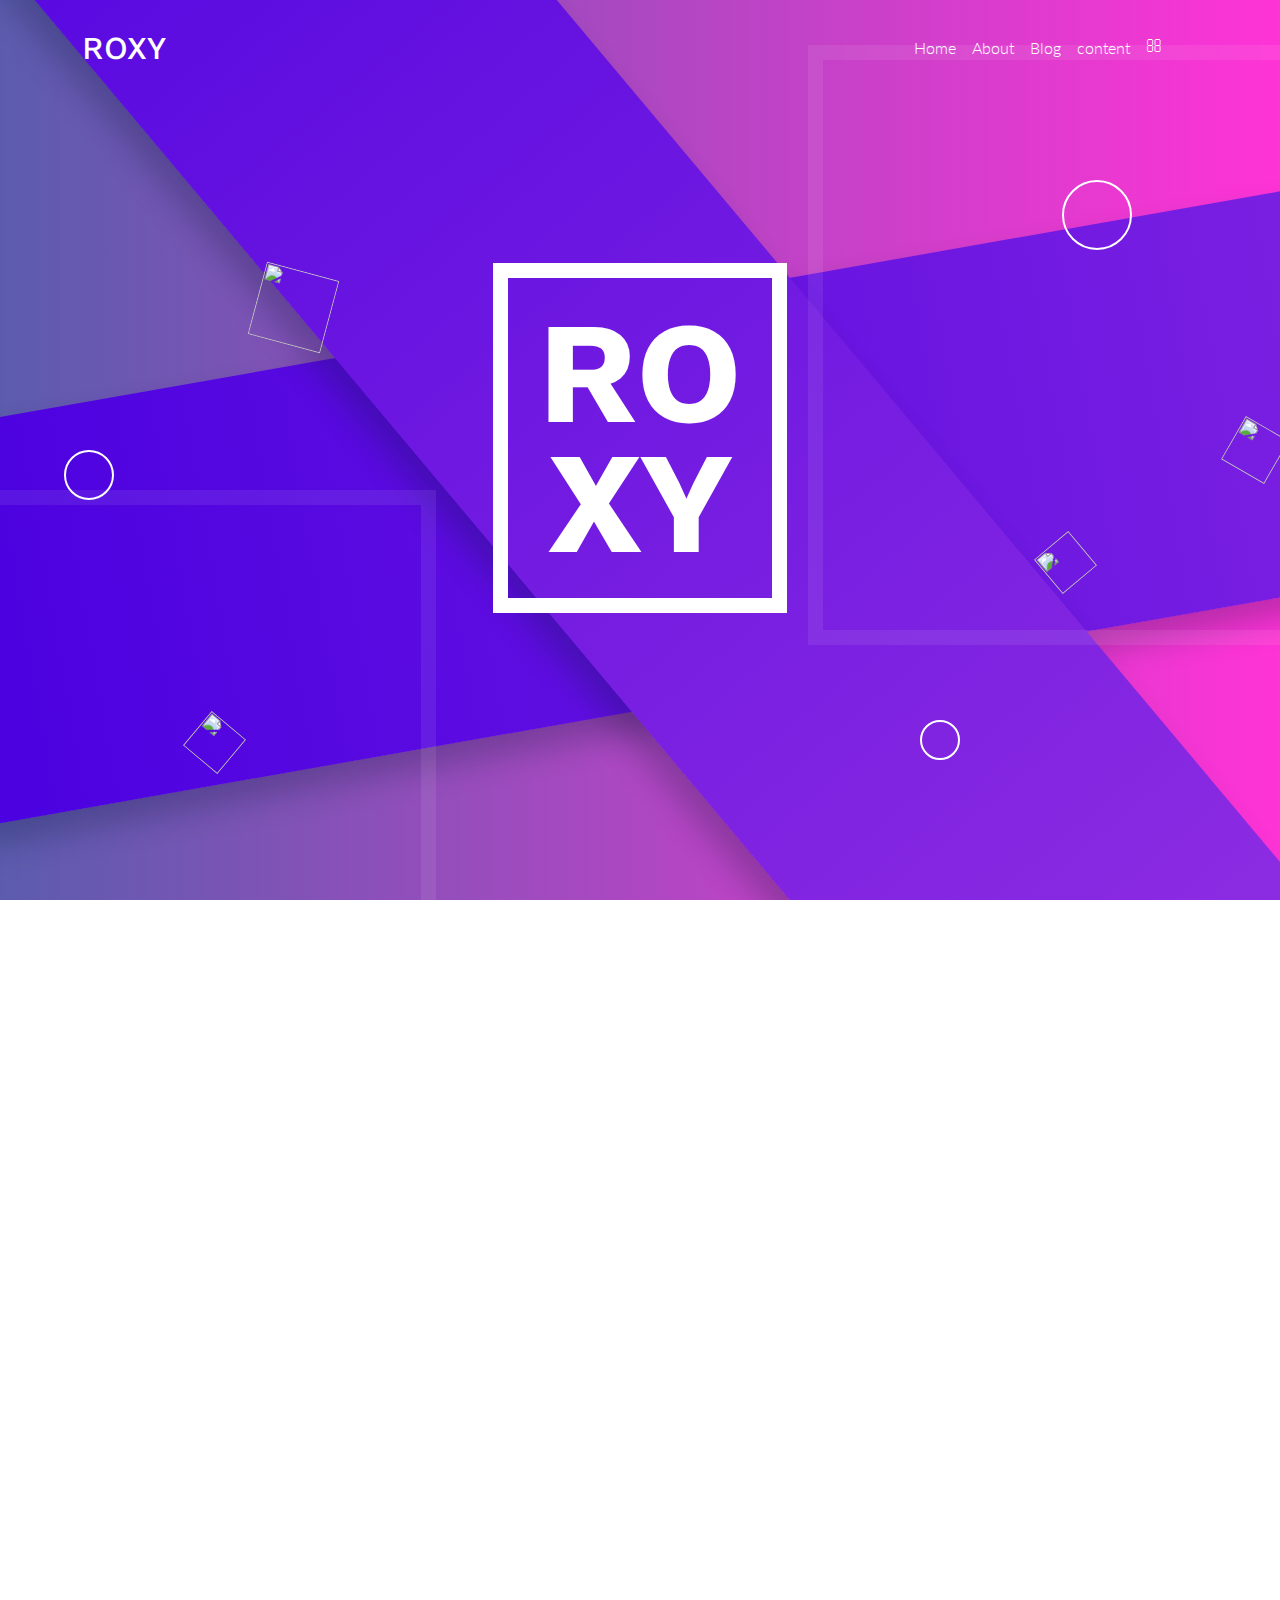
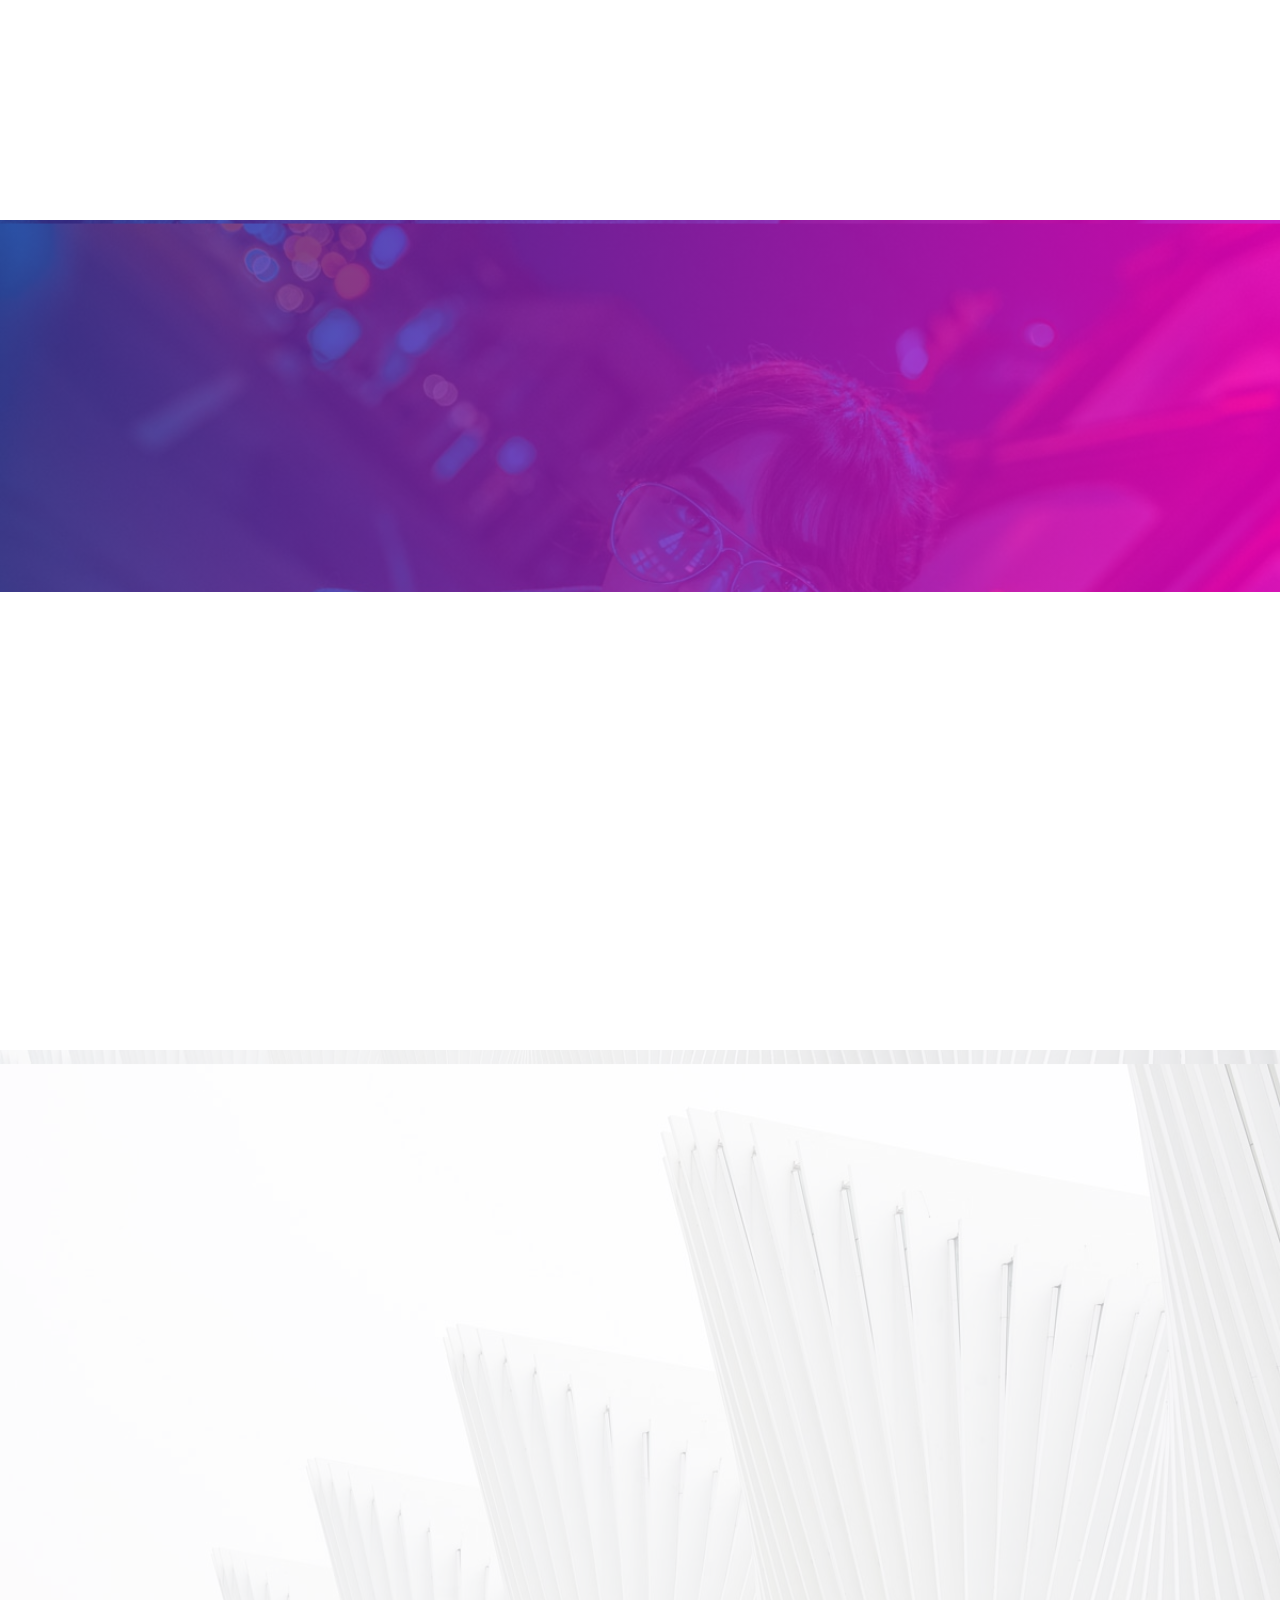
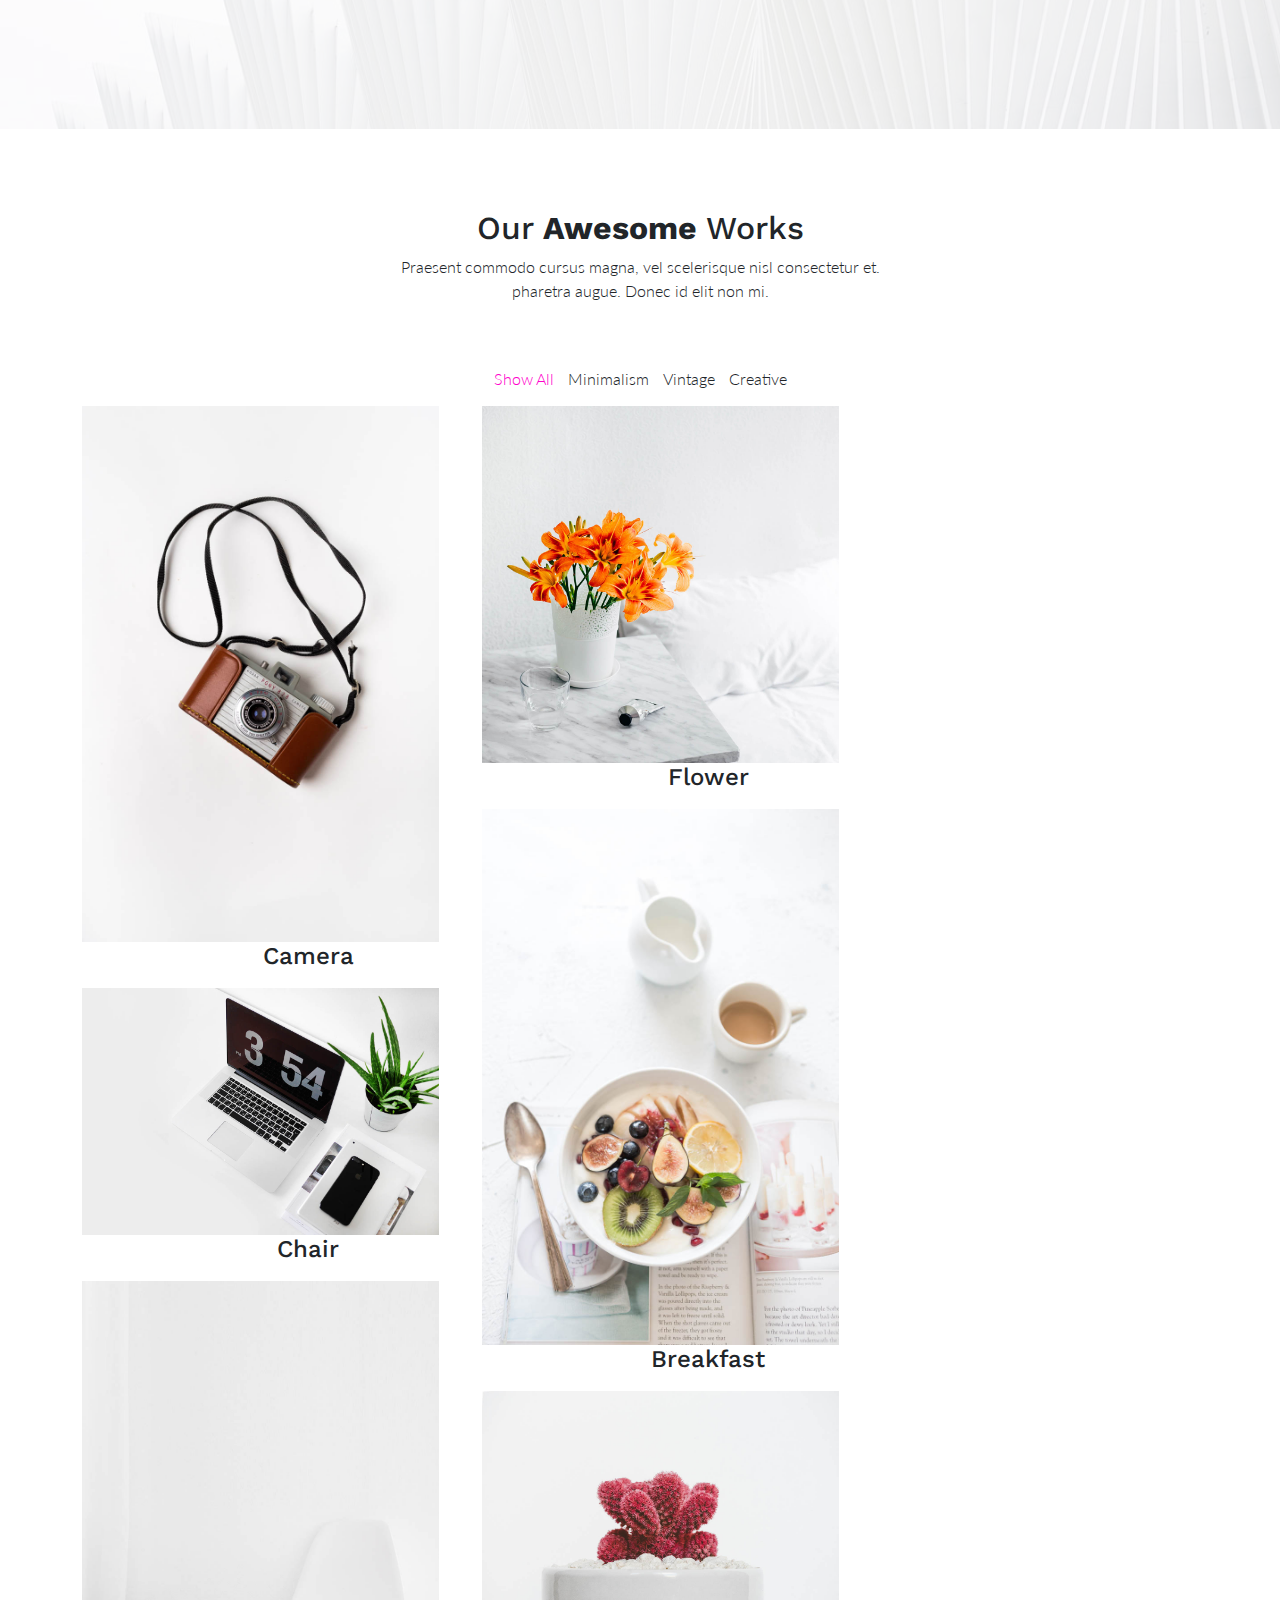
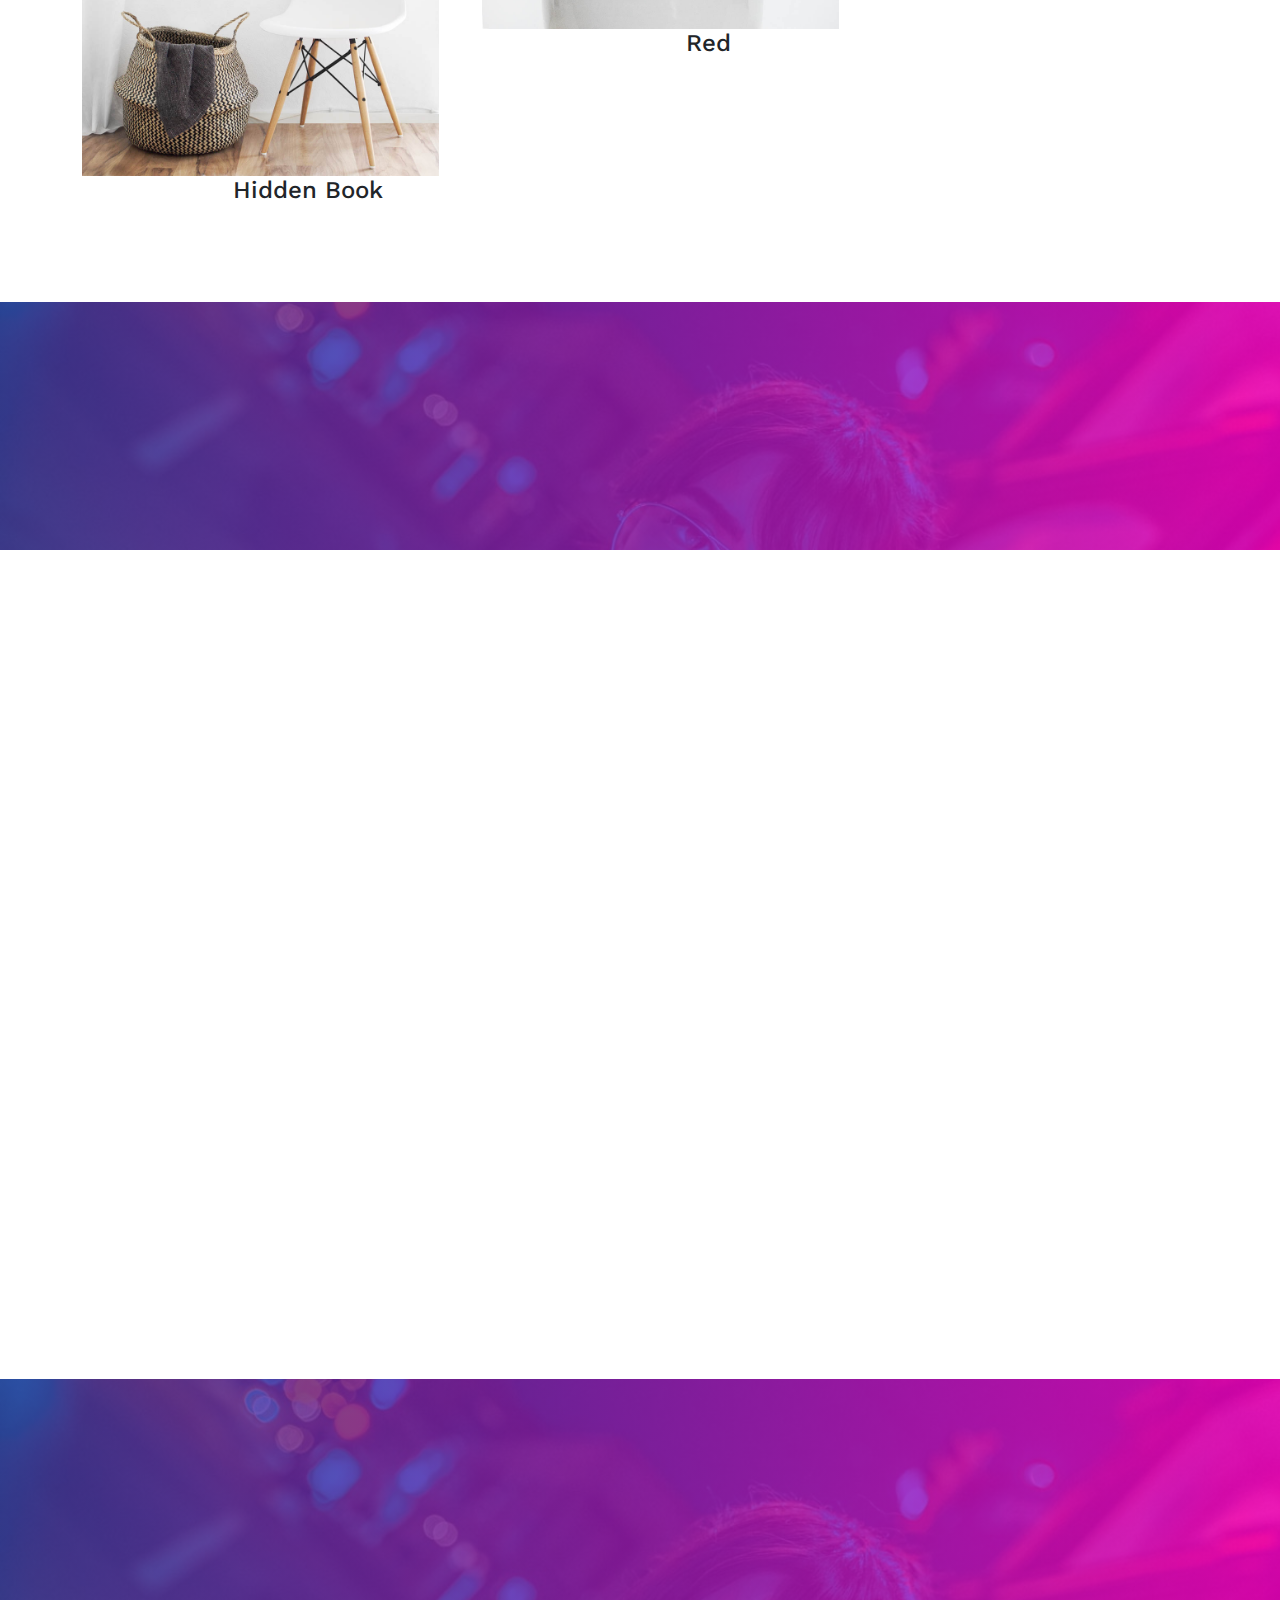
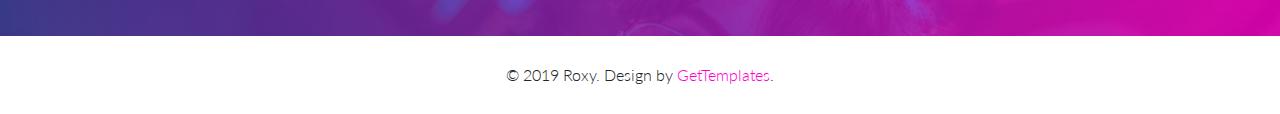
==== index.html @ e8991e53 "add new setup and file" ====
<!DOCTYPE html>
<html lang="en">

<head>
    <meta charset="UTF-8">
    <meta http-equiv="X-UA-Compatible" content="IE=edge">
    <meta name="viewport" content="width=device-width, initial-scale=1.0">
    <title>Roxy</title>
    <link
        href="https://fonts.googleapis.com/css2?family=Lato:wght@300;400&family=Work+Sans:wght@300;400;700&display=swap"
        rel="stylesheet">
    <link rel="stylesheet" href="css/bootstrap.css">
    <link rel="stylesheet" href="css/font-awesome.css">
    <link rel="stylesheet" href="css/owl.carousel.css">
    <link rel="stylesheet" href="css/owl.theme.default.css">
    <link rel="stylesheet" href="css/aos.css">
    <link rel="stylesheet" href="css/style.css">
</head>

<body>
    <!-- header-navbar : the end -->
    <div class="header-navbar">
        <nav id="Head-navbar" class="navbar navbar-expand-lg py-4 navbar-transparent">
            <div class="container">
                <a class="navbar-brand d-flex align-items-center text-white" href="#">
                    <h2 class="font-weight-bolder mb-0">ROXY</h2>
                </a>
                <button class="navbar-toggler" type="button" data-bs-toggle="collapse" data-bs-target="#navbarNav"
                    aria-controls="navbarNav" aria-expanded="false" aria-label="Toggle navigation">
                    <span class="navbar-toggler-icon"></span>
                </button>
                <div class="collapse navbar-collapse d-flex justify-content-end" id="navbarNav">
                    <ul class="navbar-nav ml-auto ">
                        <li class="nav-item">
                            <a class="nav-link active text-white" aria-current="page" href="#">Home</a>
                        </li>
                        <li class="nav-item ">
                            <a class="nav-link text-white" href="#">About</a>
                        </li>
                        <li class="nav-item">
                            <a class="nav-link text-white" href="#">Blog</a>
                        </li>
                        <li class="nav-item">
                            <a class="nav-link text-white">content</a>
                        </li>
                        <li class="nav-item">
                            <a id="side-search-open" class="nav-link text-white" href="#">
                                <span onclick="openSearch()"><i class="fa fa-search"></i></span>
                            </a>
                        </li>
                        <li class="nav-item only-desktop">
                            <a class="nav-link text-white" id="side-nav-open" href="#">
                                <span onclick="openNav()"><i class="fa fa-bars"></i></span>
                            </a>
                        </li>
                    </ul>
                </div>
            </div>
        </nav>
        <div id="side-nav" class="sidenav">
            <a href="javascript:void(0)" id="side-nav-close" onclick="closeNav()">&times;</a>
            <div class="sidenav-content">
                <p class="text-white">
                    Kuncen WB1, Wirobrajan 10010, DIY
                </p>
                <p class="text-white">
                    <span class="fs-16 primary-color">(+68) 120034509</span>
                </p>
                <p class="text-white">info@yourdomain.com</p>
            </div>
        </div>
        <div id="side-search" class="sidenav">
            <a href="javascript:void(0)" id="side-search-close" onclick="closeSearch()">&times;</a>
            <div class="sidenav-content">
                <form action="">

                    <div class="input-group md-form form-sm form-2 pl-0">
                        <input class="form-control my-0  red-border" type="text" placeholder="Search"
                            aria-label="Search">
                        <div class="input-group-append">
                            <button class="input-group-text red lighten-3" id="basic-text1">
                                <span><i class="fa fa-search"></i></span>
                            </button>
                        </div>
                    </div>

                </form>
            </div>
        </div>
        <div class="jumbotron d-flex align-items-center">
            <div class="container text-center">
                <h1 class="display-1 mb-4 text-white text-center">RO<br>XY</h1>
            </div>
            <div class="rectangle-1"></div>
            <div class="rectangle-2"></div>
            <div class="rectangle-transparent-1"></div>
            <div class="rectangle-transparent-2"></div>
            <div class="circle-1"></div>
            <div class="circle-2"></div>
            <div class="circle-3"></div>
            <div class="triangle triangle-1">
                <img src="image/obj_triangle.png" alt="">
            </div>
            <div class="triangle triangle-2">
                <img src="image/obj_triangle.png" alt="">
            </div>
            <div class="triangle triangle-3">
                <img src="image/obj_triangle.png" alt="">
            </div>
            <div class="triangle triangle-4">
                <img src="image/obj_triangle.png" alt="">
            </div>
        </div>

    </div>
    <!-- header-navbar : the end -->
    <!-- Feature : start -->
    <div class="Feature bg-white">
        <div class="container">
            <div class="row">
                <div class="col-lg-12">
                    <div class="section-heading text-center mb-5" data-aos="fade-up">
                        <h2>A template built by <a href="https://gettemplates.co">GetTemplates.co </a></h2>
                        <p>Praesent commodo cursus magna, vel scelerisque nisl consectetur et.
                            <br> pharetra augue. Donec id elit non mi.
                        </p>
                    </div>
                </div>
            </div>
            <div class="section-contain col-md-10 offset-md-1">
                <div class="row">
                    <div class="col-md-4 text-center mt-4" data-aos="fade-up">
                        <div class="features-holder shadow p-4 mb-4">
                            <div class="icon my-4"><i class="fa fa-cog"></i></div>
                            <h3>Easy to Customize</h3>
                            <p>Lorem ipsum dolor sit amet, consectetur adipisicing elit, sed do eiusmod.</p>
                        </div>
                    </div>
                    <div class="col-md-4 text-center" data-aos="fade-up">
                        <div class="features-holder shadow p-4 mb-4">
                            <div class="icon my-4"><i class="fa fa-comment-o"></i></div>
                            <h3>Full Support</h3>
                            <p>Lorem ipsum dolor sit amet, consectetur adipisicing elit, sed do eiusmod.</p>
                        </div>
                    </div>
                    <div class="col-md-4 text-center mt-4" data-aos="fade-up">
                        <div class="features-holder shadow  p-4 mb-4">
                            <div class="icon my-4"><i class="fa fa-clock-o"></i></div>
                            <h3>Ontime Project</h3>
                            <p>Lorem ipsum dolor sit amet, consectetur adipisicing elit, sed do eiusmod.</p>
                        </div>
                    </div>
                    <div class="col-md-4 text-center mt-4" data-aos="fade-up">
                        <div class="features-holder shadow p-4 mb-4">
                            <div class="icon my-4"><i class="fa fa-compress"></i></div>
                            <h3>Pixel Perfect</h3>
                            <p>Lorem ipsum dolor sit amet, consectetur adipisicing elit, sed do eiusmod.</p>
                        </div>
                    </div>
                    <div class="col-md-4 text-center" data-aos="fade-up">
                        <div class="features-holder shadow p-4 mb-4">
                            <div class="icon my-4"><i class="fa fa-magic"></i></div>
                            <h3>Full Support</h3>
                            <p>Lorem ipsum dolor sit amet, consectetur adipisicing elit, sed do eiusmod.</p>
                        </div>
                    </div>
                    <div class="col-md-4 text-center mt-4" data-aos="fade-up">
                        <div class="features-holder shadow p-4 mb-4 ">
                            <div class="icon my-4"><i class="fa fa-thumbs-up"></i></div>
                            <h3>Full Support</h3>
                            <p>Lorem ipsum dolor sit amet, consectetur adipisicing elit, sed do eiusmod.</p>
                        </div>
                    </div>
                </div>
            </div>
        </div>
    </div>
    <!-- Feature : the end -->
    <!-- Factor : start> -->
    <div class="Factor">
        <div class="container" id="section-contain">
            <div class="row">
                <div class="col-md-12">
                    <div class="factor-contain row align-items-center text-white">
                        <div class="col-md-4 offset-md-2 col-sm-6" data-aos="fade-right">
                            <h3 class="mb-4">Capture every moments and share it to all your friends</h3>
                            <p>Nulla vitae elit libero, a pharetra augue. Maecenas sed diam eget risus varius
                                blandit sit amet non magna. Cras mattis consectetur purus sit amet.</p>
                            <button type="button" class="btn btn-primary text-white">FEATURES</button>
                        </div>
                        <div class="col-md-4" data-aos="flip-right">
                            <img class=" image-fluid" src="image/app-profile-mockup.png" alt="">
                        </div>
                    </div>
                </div>
            </div>

        </div>
    </div>
    <!-- Factor : the end -->
    <div class="Factor-section">
        <div class="container">
            <div class="row">
                <div class="col-md-12">
                    <div class="factor-contain row align-items-center">
                        <div class="col-md-4 offset-md-2 col-sm-6" data-aos="flip-left">
                            <img class=" image-fluid" src="image/app-profile-mockup.png" alt="">
                        </div>
                        <div class="col-md-4 offset-mr-2 col-sm-6" data-aos="fade-left">
                            <h3 class="mb-4">Capture every moments and share it to all your friends</h3>
                            <p>Nulla vitae elit libero, a pharetra augue. Maecenas sed diam eget risus varius
                                blandit sit amet non magna. Cras mattis consectetur purus sit amet.</p>
                            <div class="progress mb-3">
                                <div class="progress-bar" role="progressbar" aria-label="Example with label"
                                    style="width: 95%;" aria-valuenow="25" aria-valuemin="0" aria-valuemax="100">HTML5
                                    95%
                                </div>
                            </div>
                            <div class="progress">
                                <div class="progress-bar" role="progressbar" aria-label="Example with label"
                                    style="width: 90%;" aria-valuenow="25" aria-valuemin="0" aria-valuemax="100">CSS3
                                    90%
                                </div>
                            </div>
                        </div>
                    </div>
                </div>
            </div>
        </div>
    </div>
    <!-- Factor-contain  :the end -->
    <!-- Testimonial : start -->
    <div class="Testimonial bg-white">
        <div class="container" data-aos="fade-up">
            <div class="row">
                <div class="col-lg-12">
                    <div class="section-heading text-center">
                        <h2>User Testimonials</h2>
                    </div>
                </div>
            </div>
            <div class="section-heading">
                <div class="row">
                    <div class="owl-carousel owl-theme owl-loaded" id="Testimonial-slider">
                        <div class="owl-stage-outer">
                            <div class="owl-stage">
                                <div class="owl-item">
                                    <div class="test-item text-center">
                                        <i class="fa fa-quote-left font-color"></i>
                                        <h4 class="testi-text"><b>ROXY</b> is best theme i used so far.<br> It’s ideal
                                            for guys without coding knowledge like me!</h4>
                                    </div>
                                    <div class="testi-meta-inner d-flex justify-content-center align-items-center">
                                        <div class="testi-img mr-2">
                                            <img src="image/testi-1.jpg">
                                        </div>
                                        <div class="test-text">
                                            <p class="testi-author mb-0 font-weight-bolder">John Doe</p>
                                            <p class="test-disc mb-0">Web Designer</p>
                                        </div>
                                    </div>
                                </div>
                                <div class="owl-item">
                                    <div class="test-item text-center">
                                        <i class="fa fa-quote-left font-color"></i>
                                        <h4 class="testi-text">Lorem ipsum dolor sit amet, consectetur adipisicing elit.
                                            Adipisci <br> non doloribus ut, alias doloremque perspiciatis.</h4>
                                    </div>
                                    <div class="testi-meta-inner d-flex justify-content-center align-items-center">
                                        <div class="testi-img">
                                            <img src="image/testi-1.jpg">
                                        </div>
                                        <div class="test-text">
                                            <p class="testi-author mb-0 font-weight-bolder">John Doe</p>
                                            <p class="test-disc mb-0">Web Designer</p>
                                        </div>
                                    </div>
                                </div>
                                <div class="owl-item">
                                    <div class="test-item text-center">
                                        <i class="fa fa-quote-left font-color"></i>
                                        <h4 class="testi-text">Lorem ipsum dolor sit amet, consectetur adipisicing elit.
                                            Adipisci <br> non doloribus ut, alias doloremque perspiciatis.</h4>
                                    </div>
                                    <div class="testi-meta-inner d-flex justify-content-center align-items-center">
                                        <div class="testi-img">
                                            <img src="image/testi-1.jpg">
                                        </div>
                                        <div class="test-text">
                                            <p class="testi-author mb-0 font-weight-bolder">John Doe</p>
                                            <p class="test-disc mb-0">Web Designer</p>
                                        </div>
                                    </div>
                                </div>
                            </div>
                        </div>
                    </div>
                </div>
            </div>
        </div>
    </div>
    <!-- Testimonials : the end -->
    <!-- Portfolio -->
    <div class="Portfolio">
        <div class="container">
            <div class="row">
                <div class="col-lg-12">
                    <div class="section-heading text-center mb-5">
                        <h2>Our <b>Awesome</b> Works</h2>
                        <p>Praesent commodo cursus magna, vel scelerisque nisl consectetur et.
                            <br> pharetra augue. Donec id elit non mi.
                        </p>
                    </div>
                </div>
            </div>
            <div class="row">
                <div class="col-md-12 portfolio-holder mt-3">
                    <div class="Portfolio-filters text-center">
                        <a class="active" data-filter="*">Show All</a>
                        <a data-filter=".Minimalism">Minimalism</a>
                        <a data-filter=".Vintage">Vintage</a>
                        <a data-filter=".Creative">Creative</a>
                    </div>
                    <div class="grid-portfolio">
                        <div class="grid-sizer"></div>
                        <div class="grid-item text-center Minimalism">
                            <div class="grid-item-wrapper">
                                <img src="Image/photo-1.jpg" alt="portfolio-img" class="portfolio-item">
                            </div>
                            <div class="grid-link d-flex justify-content-center">
                                <a class="img-pop" data-rel="lightcase" href="Image/photo-1.jpg" title="Photo-1">
                                    <span><i class="fa fa-arrows"></i></span>
                                </a>
                                <a class="ext-link" href="https://unsplash.com/" target="_blank">
                                    <span><i class="fa fa-link"></i></span>
                                </a>
                                <div class="grid-title">
                                    <h4>Camera</h4>
                                </div>
                            </div>
                        </div>
                        <div class="grid-item grid-item--width text-center Vintage">
                            <div class="grid-item-wrapper">
                                <img src="Image/photo-6.jpg" alt="portfolio-img" class="portfolio-item">
                            </div>
                            <div class="grid-link d-flex justify-content-center">
                                <a class="img-pop" data-rel="lightcase" href="Image/photo-6.jpg" title="Photo-1">
                                    <span><i class="fa fa-arrows"></i></span>
                                </a>
                                <a class="ext-link" href="https://unsplash.com/" target="_blank">
                                    <span><i class="fa fa-link"></i></span>
                                </a>
                                <div class="grid-title">
                                    <h4>Flower</h4>
                                </div>
                            </div>
                        </div>
                        <div class="grid-item grid-item--height text-center  Creative">
                            <div class="grid-item-wrapper">
                                <img src="Image/photo-2.jpg" alt="portfolio-img" class="portfolio-item">
                            </div>
                            <div class="grid-link d-flex justify-content-center">
                                <a class="img-pop" data-rel="lightcase" href="Image/photo-2.jpg" title="Photo-1">
                                    <span><i class="fa fa-arrows"></i></span>
                                </a>
                                <a class="ext-link" href="https://unsplash.com/" target="_blank">
                                    <span><i class="fa fa-link"></i></span>
                                </a>
                                <div class="grid-title">
                                    <h4>Breakfast</h4>
                                </div>
                            </div>
                        </div>
                        <div class="grid-item text-center Creative">
                            <div class="grid-item-wrapper">
                                <img src="Image/photo-4.jpg" alt="portfolio-img" class="portfolio-item">
                            </div>
                            <div class="grid-link d-flex justify-content-center">
                                <a class="img-pop" data-rel="lightcase" href="Image/photo-4.jpg" title="Photo-1">
                                    <span><i class="fa fa-arrows"></i></span>
                                </a>
                                <a class="ext-link" href="https://unsplash.com/" target="_blank">
                                    <span><i class="fa fa-link"></i></span>
                                </a>
                                <div class="grid-title">
                                    <h4>Chair</h4>
                                </div>
                            </div>
                        </div>
                        <div class="grid-item  grid-item--width text-center Creative">
                            <div class="grid-item-wrapper">
                                <img src="Image/photo-7.jpg" alt="portfolio-img" class="portfolio-item">
                            </div>
                            <div class="grid-link d-flex justify-content-center">
                                <a class="img-pop" data-rel="lightcase" href="Image/photo-7.jpg" title="Photo-1">
                                    <span><i class="fa fa-arrows"></i></span>
                                </a>
                                <a class="ext-link" href="https://unsplash.com/" target="_blank">
                                    <span><i class="fa fa-link"></i></span>
                                </a>
                                <div class="grid-title">
                                    <h4>Hidden Book</h4>
                                </div>
                            </div>
                        </div>
                        <div class="grid-item grid-item--height text-center  Creative">
                            <div class="grid-item-wrapper">
                                <img src="Image/photo-9.jpg" alt="portfolio-img" class="portfolio-item">
                            </div>
                            <div class="grid-link d-flex justify-content-center">
                                <a class="img-pop" data-rel="lightcase" href="Image/photo-9.jpg" title="Photo-1">
                                    <span><i class="fa fa-arrows"></i></span>
                                </a>
                                <a class="ext-link" href="https://unsplash.com/" target="_blank">
                                    <span><i class="fa fa-link"></i></span>
                                </a>
                                <div class="grid-title">
                                    <h4>Red</h4>
                                </div>
                            </div>
                        </div>
                    </div>

                </div>

            </div>
        </div>
    </div>
    
    <!-- Portfolio : the end -->
    <!-- Client-slider -->
    <div class="Factor  Client-slider">
        <div class="container">
            <div class="row">
                <div class="col-md-12">
                    <div class="section-heading text-center mb-5" data-aos="fade-up">
                        <h2 class="text-white">Who love to work with us</h2>
                    </div>
                </div>
                <div class="col-md-12">
                    <div class="client-holder owl-carousel owl-theme" data-aos="fade-up">
                        <div class="item"><img class="img-responsive" src="image/client.png" alt="" style="width: 60%;">
                        </div>
                        <div class="item"><img class="img-responsive" src="image/client.png" alt="" style="width: 60%;">
                        </div>
                        <div class="item"><img class="img-responsive" src="image/client.png" alt="" style="width: 60%;">
                        </div>
                        <div class="item"><img class="img-responsive" src="image/client.png" alt="" style="width: 60%;">
                        </div>
                        <div class="item"><img class="img-responsive" src="image/client.png" alt="" style="width: 60%;">
                        </div>
                        <div class="item"><img class="img-responsive" src="image/client.png" alt="" style="width: 60%;">
                        </div>
                    </div>
                </div>
            </div>
        </div>
    </div>
    </div>
    <!-- Client-slider : the end -->
    <!-- Contact us -->
    <div class="Contact-us">
        <div class="container">
            <div class="row align-items-center">
                <div class=" col-lg-5 offset-lg-1 mb-5 mb-lg-0 bg-white p-5 shadow" data-aos="fade-right">
                    <div class="heading-section text-center">
                        <h2 class="mb-4">Contact Us</h2>
                    </div>
                    <form method="post" name="contact-us" action>
                        <div class="row">
                            <div class="col-md-12 form group mb-3">
                                <input type="text" class="form-control" name="Name" id="Name" placeholder="Name">
                            </div>

                            <div class="col-md-12 form group mb-3">
                                <input type="email" class="form-control" name="email id=" email" placeholder="Email">
                            </div>
                            <div class="col-md-12 form group mb-3">
                                <input type="number" class="form-control" name="Phonenumber" id="Phone Number"
                                    placeholder="Phone">
                            </div>
                            <div class="col-md-12 form group mb-3">
                                <input type="text" class="form-control" name="Website" id="Website"
                                    placeholder="Website">
                            </div>
                            <div class="col-md-12 form group mb-3">
                                <textarea class="form-control" name="message" id="message" rows="6"
                                    placeholder="Your Message..."></textarea>
                            </div>
                            <div class="col-md-12 text-center">
                                <button type="button" class="btn btn-pink text-white">Send Message</button>
                            </div>
                        </div>
                    </form>
                </div>
                <div class="col-lg-4 offset-lg-1" data-aos="fade-left">
                    <h2 class="mb-4">Best solution to create any website. Pay once.</h2>
                    <p class="mb-4">I am text block. Click edit button to change this text. Lorem ipsum dolor sit
                        amet,
                        consectetur adipiscing elit. Ut elit tellus, luctus nec ullamcorper mattis, pulvinar dapibus
                        leo.</p>
                    <ul class="contact-icons list-inline text-center py-2 mb-2">
                        <li class="list-inline-item text-center">
                            <i class="fa fa-rocket"></i>
                            <p>Fast delivery</p>
                        </li>
                        <li class="list-inline-item text-center">
                            <i class="fa fa-magic"></i>
                            <p>Awesome design</p>
                        </li>
                        <li class="list-inline-item text-center">
                            <i class="fa fa-cog"></i>
                            <p>Easy to customize</p>
                        </li>
                    </ul>
                    <a href="">
                        <span>PURCHASE NOW <i class="fa fa-long-arrow-right"></i></span>
                    </a>
                </div>
            </div>
        </div>
    </div>
    <!-- Contact us -->
    <!-- New Project -->
    <div class="Factor New-project">
        <div class="container">
            <div class="row">
                <div class="col-md-12">
                    <div class="section-heading text-center mb-5" data-aos="fade-up">
                        <h2 class="text-white mb-2">Make a beautiful website, or million of them</h2>
                        <p>Lorem ipsum dolor sit amet, consectetur adipisicing elit. Aperiam, veritatis qui eligendi
                            delectus quia fuga!</p>
                        <button type="button" class="btn btn-primary text-white">FEATURES</button>
                    </div>
                </div>
            </div>
        </div>
    </div>
    <!-- New Project : the end -->
    <!-- Footer-->
    <footer class="mastfoot my-3">
        <div class="inner container">
            <div class="row">
                <div class="col-lg-4 col-md-12 d-flex align-items-center">

                </div>
                <div class="col-lg-4 col-md-12 d-flex align-items-center">
                    <p class="mx-auto text-center mb-0">&copy; 2019 Roxy. Design by <a href="https://gettemplates.co"
                            target="_blank">GetTemplates</a>.</p>
                </div>

                <div class="col-lg-4 col-md-12">
                    <nav class="nav nav-mastfoot justify-content-center" id="nav-icons">
                        <a href="#">
                            <span> <i class="fa fa-facebook"></i></span>
                        </a>
                        <a href="#">
                            <span><i class="fa fa-twitter"></i></span>
                        </a>
                        <a href="#">
                            <span><i class="fa fa-instagram"></i></span>
                        </a>
                        <a href="#">
                            <span><i class="fa fa-linkedin-square"></i></span>
                        </a>
                        <a href="#">
                            <span><i class="fa fa-youtube-play"></i></span>
                        </a>
                    </nav>
                </div>

            </div>
        </div>
    </footer>

    <!-- Footer : the end -->
    <script src="js/jquery.js"></script>
    <script src="js/bootstrap.js"></script>
    <script src="js/owl.carousel.js"></script>
    <script src="js/masonry-docs.min.js"></script>
    <script src="js/isotope-docs.min.js"></script>
    <script src="js/aos.js"></script>
    <script src="js/main.js"></script>
</body>

</html>
---- css/style.css ----
* {
    box-sizing: border-box;
}

body {
    font-family: 'Lato', sans-serif;
    font-weight: 300;
    width: 100%;
}

h1,
h2,
h3,
h4,
h5,
h6 {
    font-family: 'Work Sans', sans-serif;
    margin-top: 0;
}

h3 {
    font-size: 24px;
}

nav .fa {
    font-size: 16px;
}

.fa {
    font-size: 40px !important;
    font-weight: 500;
}

a {
    color: #ff00cc;
    transition: all 0.3s ease-in-out;
    text-decoration: none;
}

a:hover {
    text-decoration: none;
    color: #333399;
}

.text-pink,
.font-color {
    color: #ff00cc;
}

span {
    font-size: 14px;
    font-weight: bold;
    text-decoration: underline;
    display: block;
}

span:hover {
    text-decoration: none;
}

.Feature,
.Factor-section,
.Testimonial,
.Portfolio,
.Client-slider,
.Contact-us,
.New-project {
    padding-top: 80px;
    padding-bottom: 80px;
}

img {
    display: block;
    width: 100%;
    height: auto;
}

.shadow {
    box-shadow: 0 10px 30px 0 rgb(67 80 98 / 24%), 0 2px 4px 0 rgb(67 80 98 / 10%) !important;
}

.btn {
    font-size: 15px;
    font-weight: 600;
    border-radius: 30px;
    padding: 9px 25px;
    text-transform: capitalize;
    transition: all 0.3s ease 0s;
}

.btn-primary {
    background-color: transparent;
    background-image: none;
    border-color: #fff;
}

.btn-primary:hover,
.btn-pink:hover {
    background-color: #333399 !important;
    background-image: none;
    border-color: #333399 !important;
}

.btn-primary:focus {
    background-color: transparent;
    border-color: #0a58ca;
    box-shadow: 0 0 0 0.25rem rgb(49 132 253 / 50%);
}

.btn-pink {
    font-size: 14px;
    display: inline-block;
    background-color: #ff00cc;
    border-color: #ff00cc;
    box-shadow: -5px 8px 20px 0px rgb(229 16 2 / 15%);
}

.form-control:focus {
    border-color: #ff00cc;
    box-shadow: 0 0 0 0.2rem rgb(253 101 90 / 25%);
}

/* Header-navbar */
.header-navbar {
    position: relative;
    z-index: 11;
}

#Head-navbar {
    position: absolute;
    top: 0;
    right: 0;
    left: 0;
    z-index: 11;
    transition: all 0.3s cubic-bezier(0.785, 0.135, 0.15, 0.86);
}

.navbar-nav .nav-link {
    color: #fff;
    transition: .3s ease;
}

.navbar-nav:hover .nav-item .nav-link {
    opacity: 0.5;
}

.navbar-nav:hover .nav-item .nav-link:hover {
    opacity: 1;
}

.sidenav {
    height: 100%;
    width: 0;
    position: fixed;
    z-index: 1002;
    top: 0;
    left: 0;
    background-color: #000;
    overflow-x: hidden;
    transition: 0.5s;
    padding-top: 60px;
    color: #fff;
}

#side-search .form-control {
    background-color: transparent;
}

#side-search .input-group-text {
    background: transparent;
    color: #fff;
    padding: 0;
}

#side-search-open span .fa,
#side-nav-open span .fa {
    font-size: 16px !important;
    padding: 0 !important;
    margin-top: 0 !important;
}

/* Jumbootron : start */
.jumbotron {
    padding-top: 80px;
    padding-bottom: 80px;
    position: relative;
    overflow: hidden;
    min-height: 100vh;
}

.jumbotron:before {
    position: absolute;
    display: block;
    content: "";
    opacity: 0.8;
    top: 0;
    bottom: 0;
    left: 0;
    right: 0;
    background: linear-gradient(to right, #333399, #ff00cc);
}

.jumbotron .container {
    position: relative;
    z-index: 1;
}

.jumbotron h1 {
    line-height: .9;
    font-weight: bold;
    display: inline-block;
    border: 15px solid #fff;
    padding: 30px;
    font-size: 9rem;
    animation: 1s fadeInFromTop cubic-bezier(0.785, 0.135, 0.15, 0.86) 1s forwards;
    animation-delay: .8s;
}

.rectangle-1 {
    width: 2000px;
    height: 400px;
    background: linear-gradient(to right, #4A00E0, #8E2DE2);
    transform-origin: 50% 150% 0;
    position: absolute;
    left: 0;
    z-index: 0;
    transform: scale(1) rotate(-10deg);

}

.rectangle-1,
.rectangle-2 {
    box-shadow: 0px 20px 30px 0px rgb(9 21 54 / 25%) !important;
}

.rectangle-2 {
    width: 2000px;
    height: 400px;
    background: linear-gradient(to right, #4A00E0, #8E2DE2);
    transform-origin: 65% 100% 0;
    position: absolute;
    right: 0;
    z-index: 0;
    transform: scale(1) rotate(50deg);

}

/* Jumbotron: the end */
/* Transpartent-figure */
.rectangle-transparent-1 {
    width: 500px;
    height: 500px;
    border: 15px solid rgba(255, 255, 255, 0.08);
    position: absolute;
    left: -5%;
    bottom: -10%;
    display: block;
    animation: floating-slow ease-in-out 12s infinite;
}

.rectangle-transparent-2 {
    width: 600px;
    height: 600px;
    border: 15px solid rgba(255, 255, 255, 0.08);
    position: absolute;
    right: -10%;
    top: 5%;
    display: block;
    animation: floating-slow ease-in-out 12s infinite;
}

.circle-1 {
    position: absolute;
    display: block;
    width: 50px;
    height: 50px;
    border: 2px solid #fff;
    border-radius: 50%;
    transform-origin: 50% 50%;
    left: 5%;
    top: 50%;
    animation: fadeInFromTop .5s linear forwards, floating ease 4s infinite;
}

.circle-2 {
    position: absolute;
    display: block;
    width: 70px;
    height: 70px;
    border: 2px solid #fff;
    border-radius: 50%;
    transform-origin: 50% 50%;
    left: 83%;
    top: 20%;
    animation: fadeInFromTop .5s linear forwards, floating ease-in-out 4s infinite;
}

.circle-3 {
    position: absolute;
    display: block;
    width: 40px;
    height: 40px;
    border: 2px solid #fff;
    border-radius: 50%;
    transform-origin: 50% 50%;
    right: 25%;
    top: 80%;
    animation: fadeInFromTop .5s linear forwards, floating ease-in-out 4s infinite;
}

.triangle {
    position: absolute;
}

.triangle-1 {
    right: 0;
    animation: fadeInFromTop .5s linear forwards, floating ease-in-out 6s infinite;
}

.triangle-1 img {
    width: 50px;
    height: 50px;
    transform: rotate(30deg);
}


.triangle-2 {
    top: 30%;
    left: 20%;
    animation: fadeInFromTop .5s linear forwards, floating ease-in-out 8s infinite;
}

.triangle-2 img {
    width: 75px;
    height: 75px;
    transform: rotate(15deg);
}

.triangle-3 {
    top: 80%;
    left: 15%;
    animation: fadeInFromTop .5s linear forwards, floating ease-in-out 10s infinite;
}

.triangle-3 img {
    width: 45px;
    height: 45px;
    transform: rotate(40deg);
}


.triangle-4 {
    top: 60%;
    right: 15%;
    animation: fadeInFromTop .5s linear forwards, floating ease-in-out 5s infinite;
}

.triangle-4 img {
    width: 45px;
    height: 45px;
    transform: rotate(-40deg);
}

/* Transparent-figure:the end */
/* Header-navbar */
/* Feature */
.features-holder {
    transition: all .2s ease-in-out 0s !important;
}

/* Feature:the end */
/* Factor */
.Factor {
    position: relative;
    background-image: url(../Image/bg.jpg);
    background-position: 0% 3.56562px;
    background-size: cover;
    color: #fff;
    margin-bottom: 80px;
}

.Factor:before {
    position: absolute;
    display: block;
    content: "";
    opacity: 0.8;
    top: 0;
    bottom: 0;
    left: 0;
    right: 0;
    background: linear-gradient(to right, #333399, #ff00cc);
}

#section-contain {
    position: relative;
    padding-top: 80px;
    padding-bottom: 80px;
    z-index: 2;
}

/* Factor : the end */
/* Factor-section */
.progress-bar {
    background-color: #ff00cc;
}

/* Factor-section : the end */
/*  Testimonials: Start */
.Testimonial {
    position: relative;
    background-image: url(../Image/bg-white.jpg);
    background-position: 0% 14.0344px;
    background-size: cover;

}

.bg-white {
    color: #000;
}

.Testimonial:before {
    position: absolute;
    display: block;
    content: "";
    opacity: 0.7;
    top: 0;
    bottom: 0;
    left: 0;
    right: 0;
    background: #fff;
}

.section-heading {
    position: relative;
    z-index: 2;
    margin-bottom: 80px;
}

.test-item .fa {
    font-size: 50px;
    font-weight: 900;
    padding-bottom: 50px;
}

.testi-text {
    font-weight: 300;
    padding-bottom: 50px;
}

.testi-img img {
    height: 60px;
    width: 60px !important;
    border-radius: 50%;
    display: inline-block !important;
    margin-right: 6px;
}

/* Testimonials : the end */
/* Portfolio */
.Portfolio-filters {
    margin-bottom: 15px;
}

.Portfolio-filters a {
    margin: 5px;
    cursor: pointer;
}

.grid-portfolio {
    overflow: hidden;
}

.grid-item-wrapper:before {
    content: '';
    display: block;
    background: rgba(255, 255, 255, 0.7);
    position: absolute;
    top: 0;
    right: 0;
    bottom: 0;
    left: 0;
    transition: all .3s ease;
    opacity: 0;
}

.grid-sizer,
.grid-item {
    width: 32%;
}

.grid-item--width {
    width: 32%;
    float: left;
}
.product-link a {
    margin: 5px;
    font-size: 20px;
    color: #000;
}

.product-lists {
    overflow: hidden;
}

.single-product-item {
    width: 100%;
}

.single-product-item {
    position: relative;
    margin-bottom: 20px;
    border-radius: 5px;
    overflow: hidden;
}

.single-product-item:hover .product-link {
    top: 50%;
    opacity: 1;
}

.single-product-item:before {
    content: '';
    display: block;
    background: rgba(255, 255, 255, 0.7);
    position: absolute;
    top: 0;
    right: 0;
    bottom: 0;
    left: 0;
    transition: all .3s ease;
    opacity: 0;
}

.single-product-item:hover:before {
    opacity: 1;
}

.product-link {
    position: absolute;
    top: 0;
    left: 50%;
    transform: translate(-50%, -50%);
    opacity: 0;
    transition: all .3s ease;
}

.product-title {
    text-align: center;
}

/* Portfolio */

/* client-slider */
.Client-slider {
    background-position: 0% -58.9125px;
}

.Client-holder .item {
    padding: 0 40px;
}

span .fa {
    font-size: 20px !important;
    margin-top: 10px;
    padding: 0.5rem 1rem;
}

/* client-slider : the end */
/* New Project */
.New-project {
    background-position: 0% -15.0937px;
    margin-bottom: 0;
    padding-bottom: 0;
}

/* New Project */
/* animation keyframe */
@keyframes floating {
    0% {
        transform: translate(0%, 0%) rotate(25deg);
    }

    25% {
        transform: translate(5%, 15%) rotate(25deg);
    }

    50% {
        transform: translate(10%, 5%) rotate(25deg);
    }

    75% {
        transform: translate(0%, 15%) rotate(25deg);
    }

    100% {
        transform: translate(0%, 0%) rotate(25deg);
    }
}

@keyframes floating-slow {
    0% {
        transform: translate(0%, 0%) rotate(25deg);
    }

    25% {
        transform: translate(1%, 3%) rotate(25deg);
    }

    50% {
        transform: translate(2%, 1%) rotate(25deg);
    }

    75% {
        transform: translate(0%, 3%) rotate(25deg);
    }

    100% {
        transform: translate(0%, 0%) rotate(25deg);
    }
}
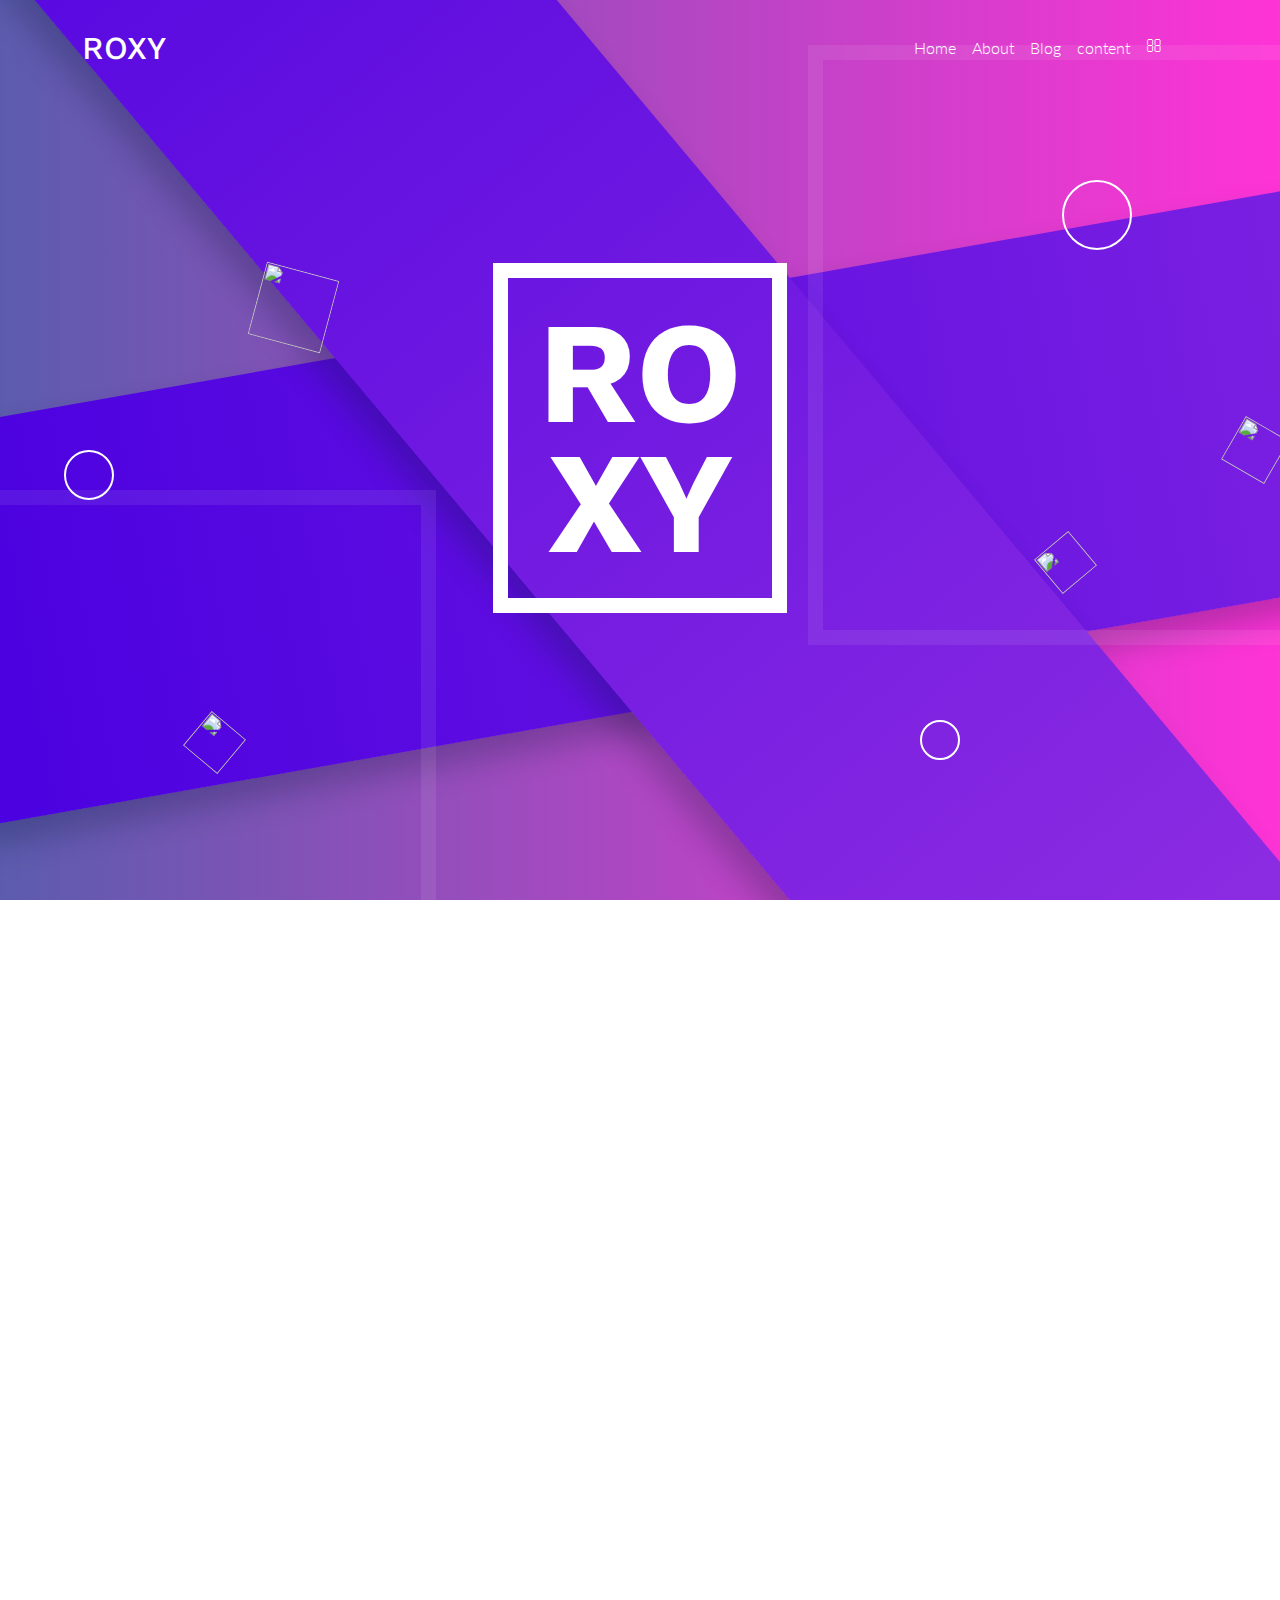
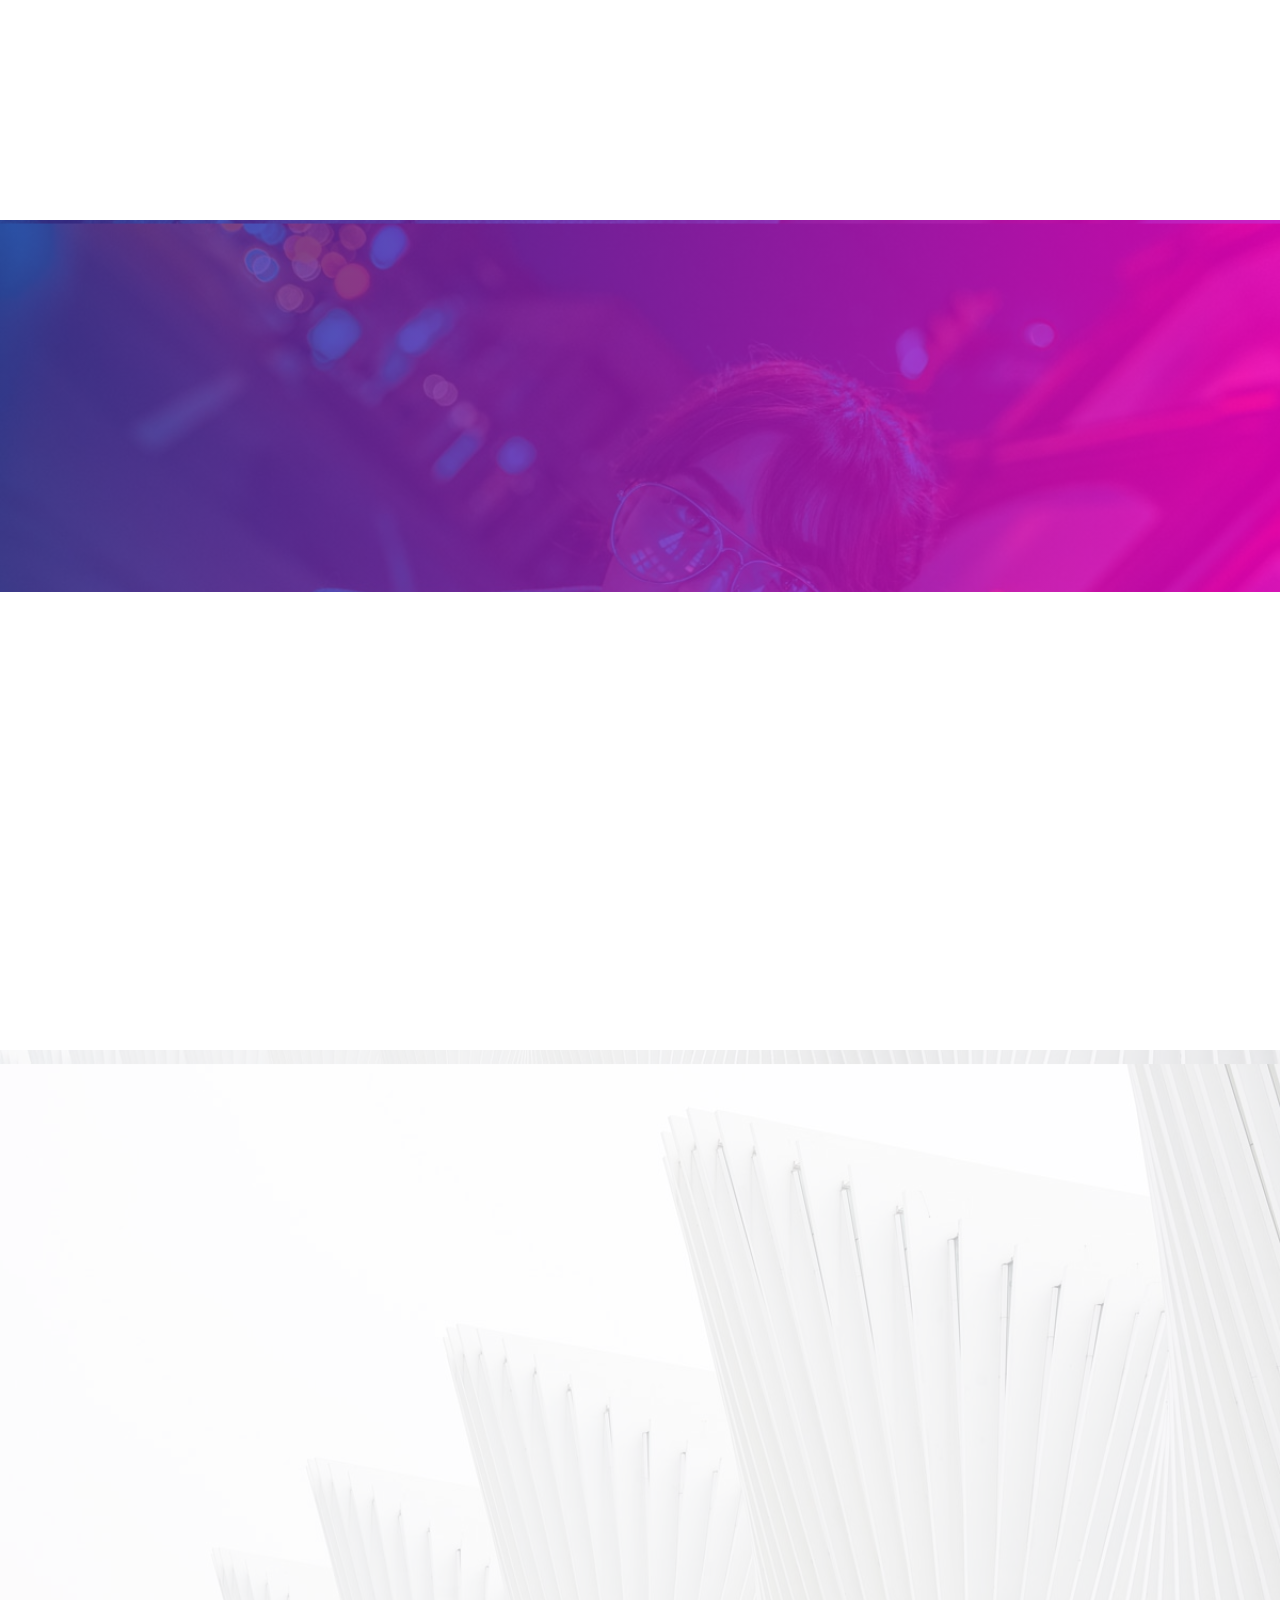
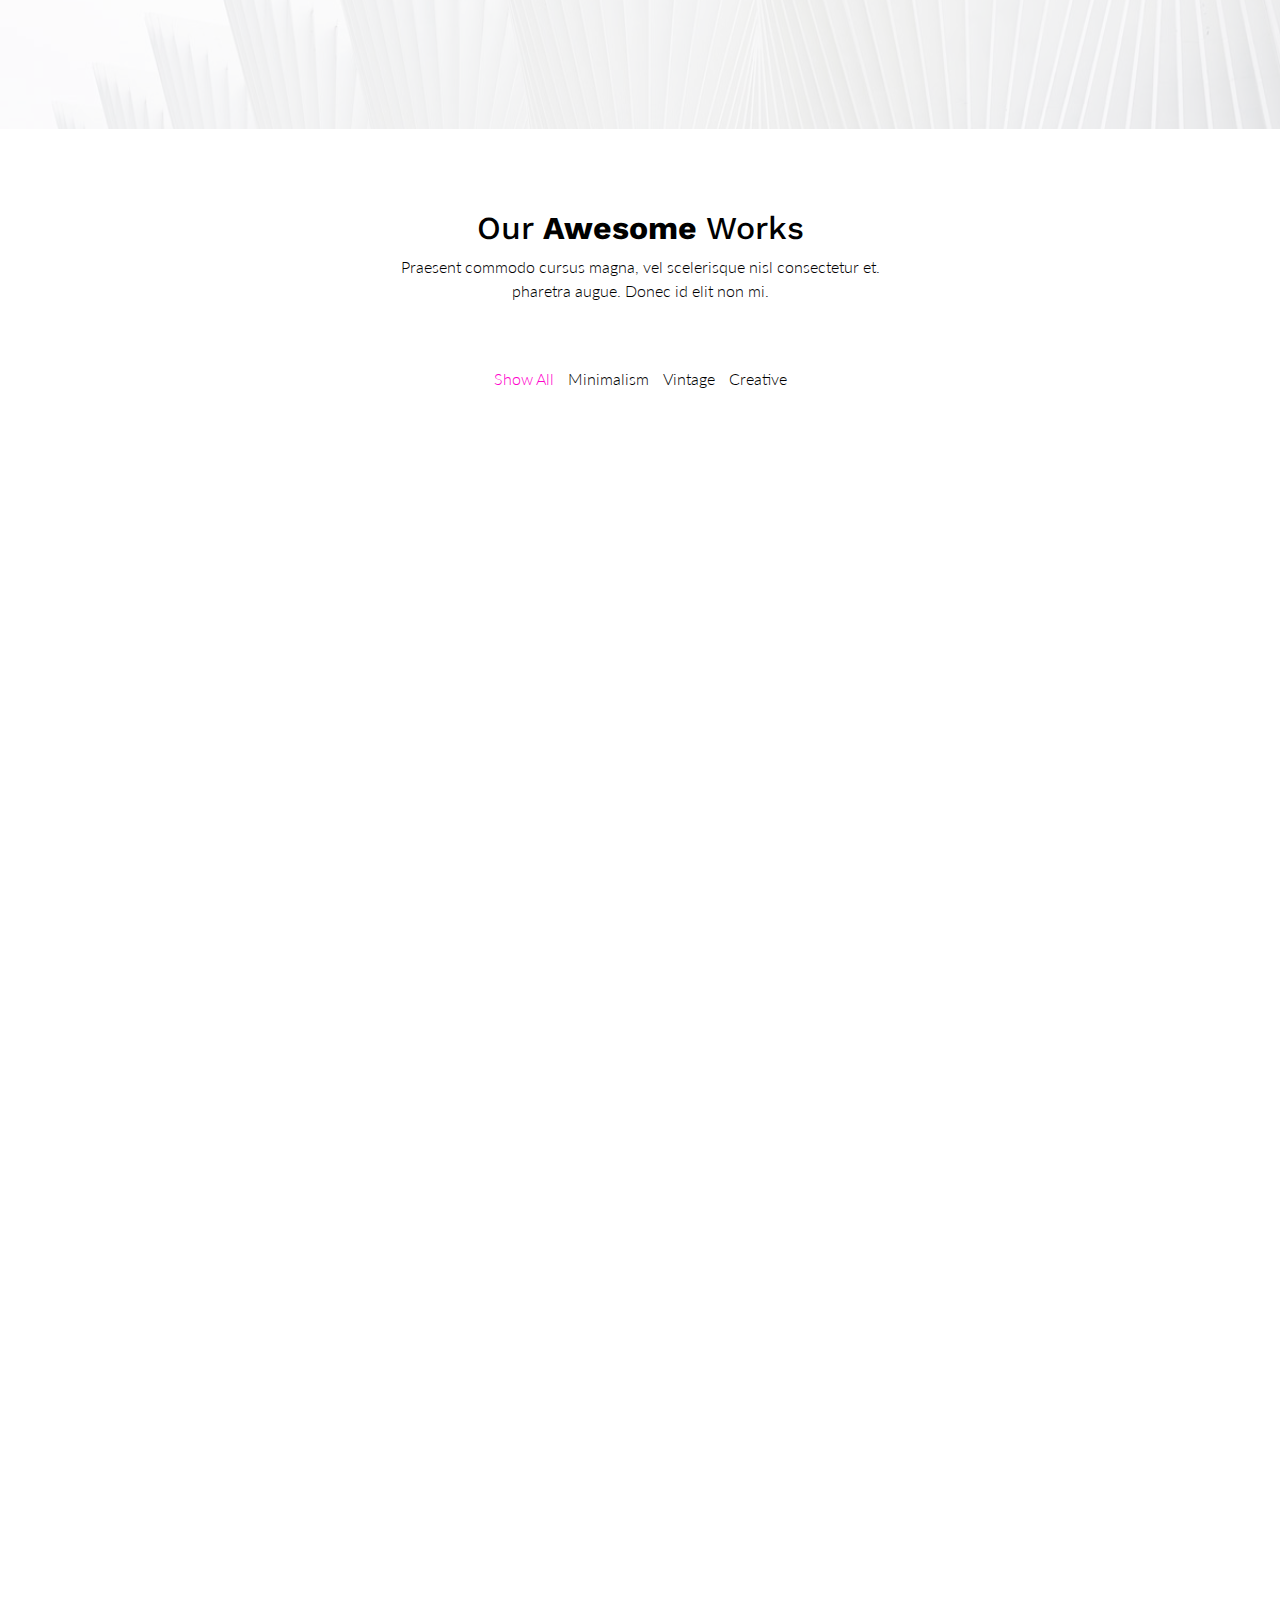
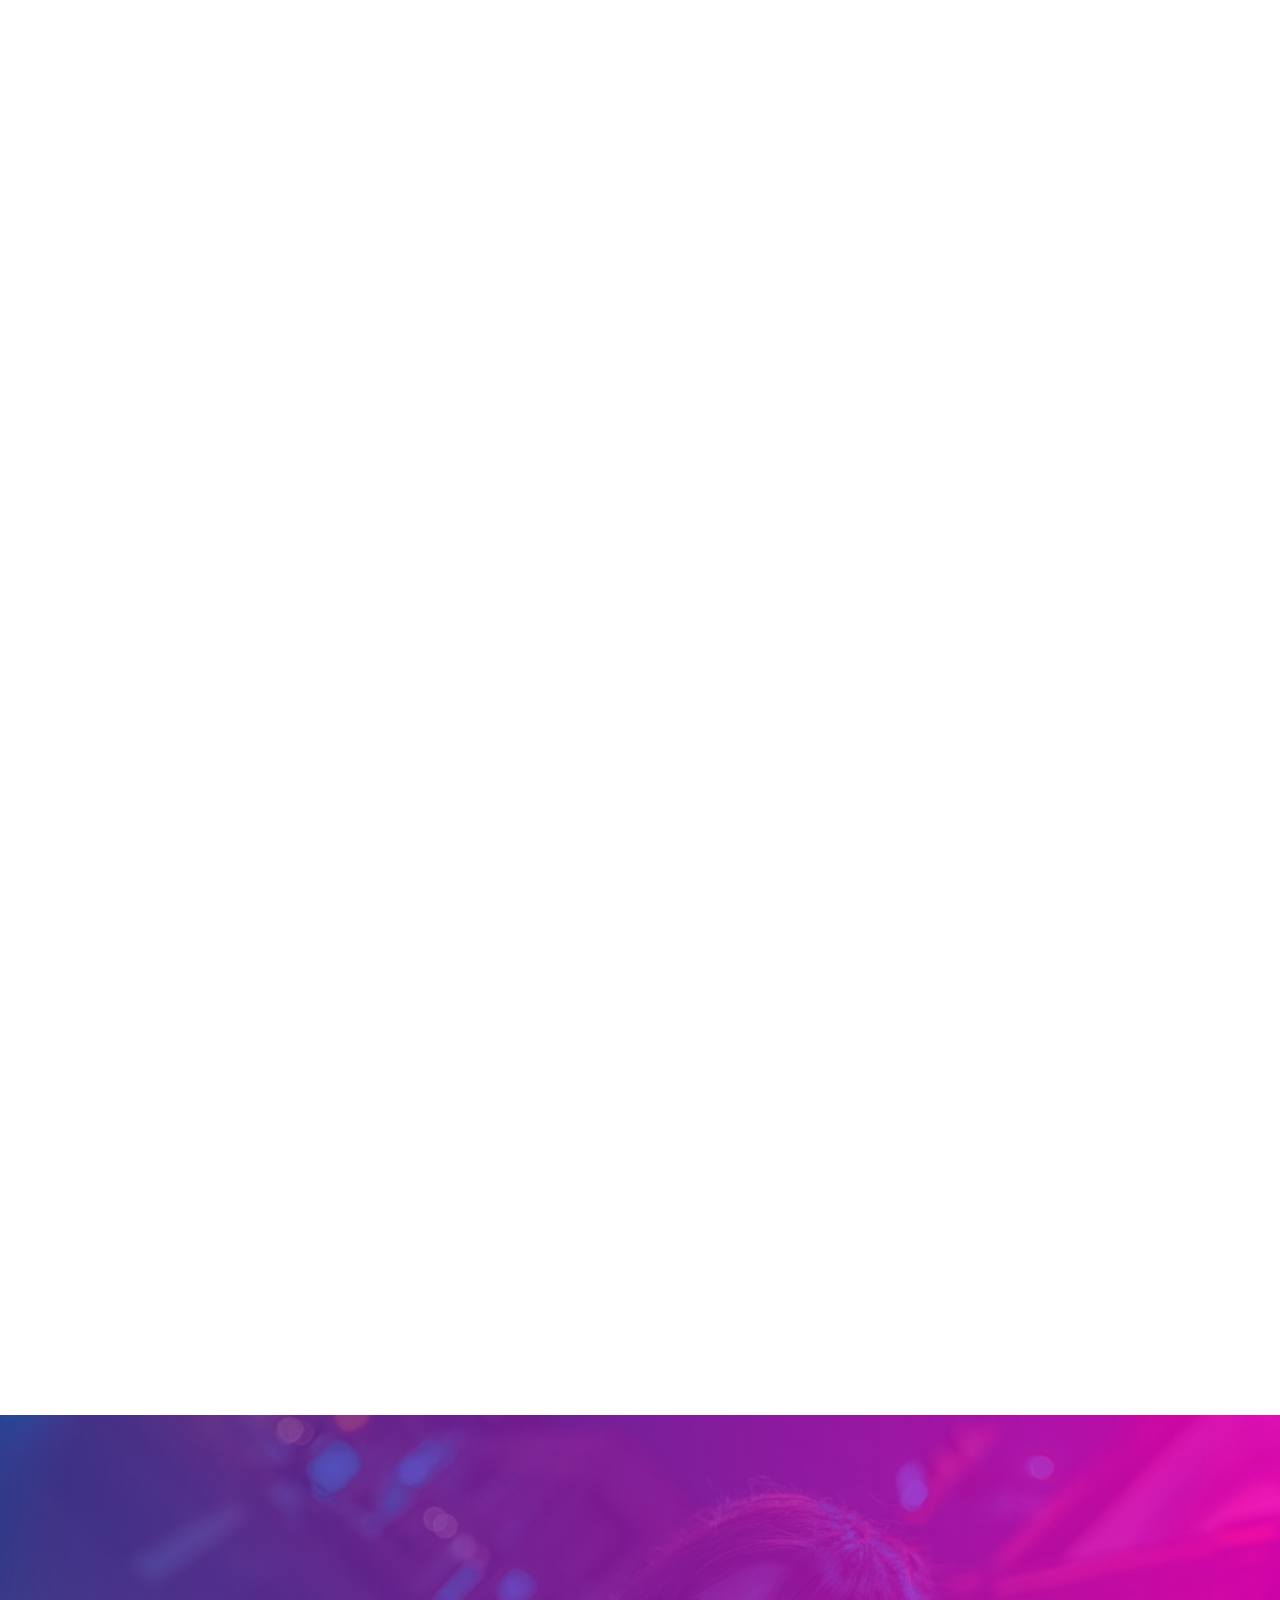
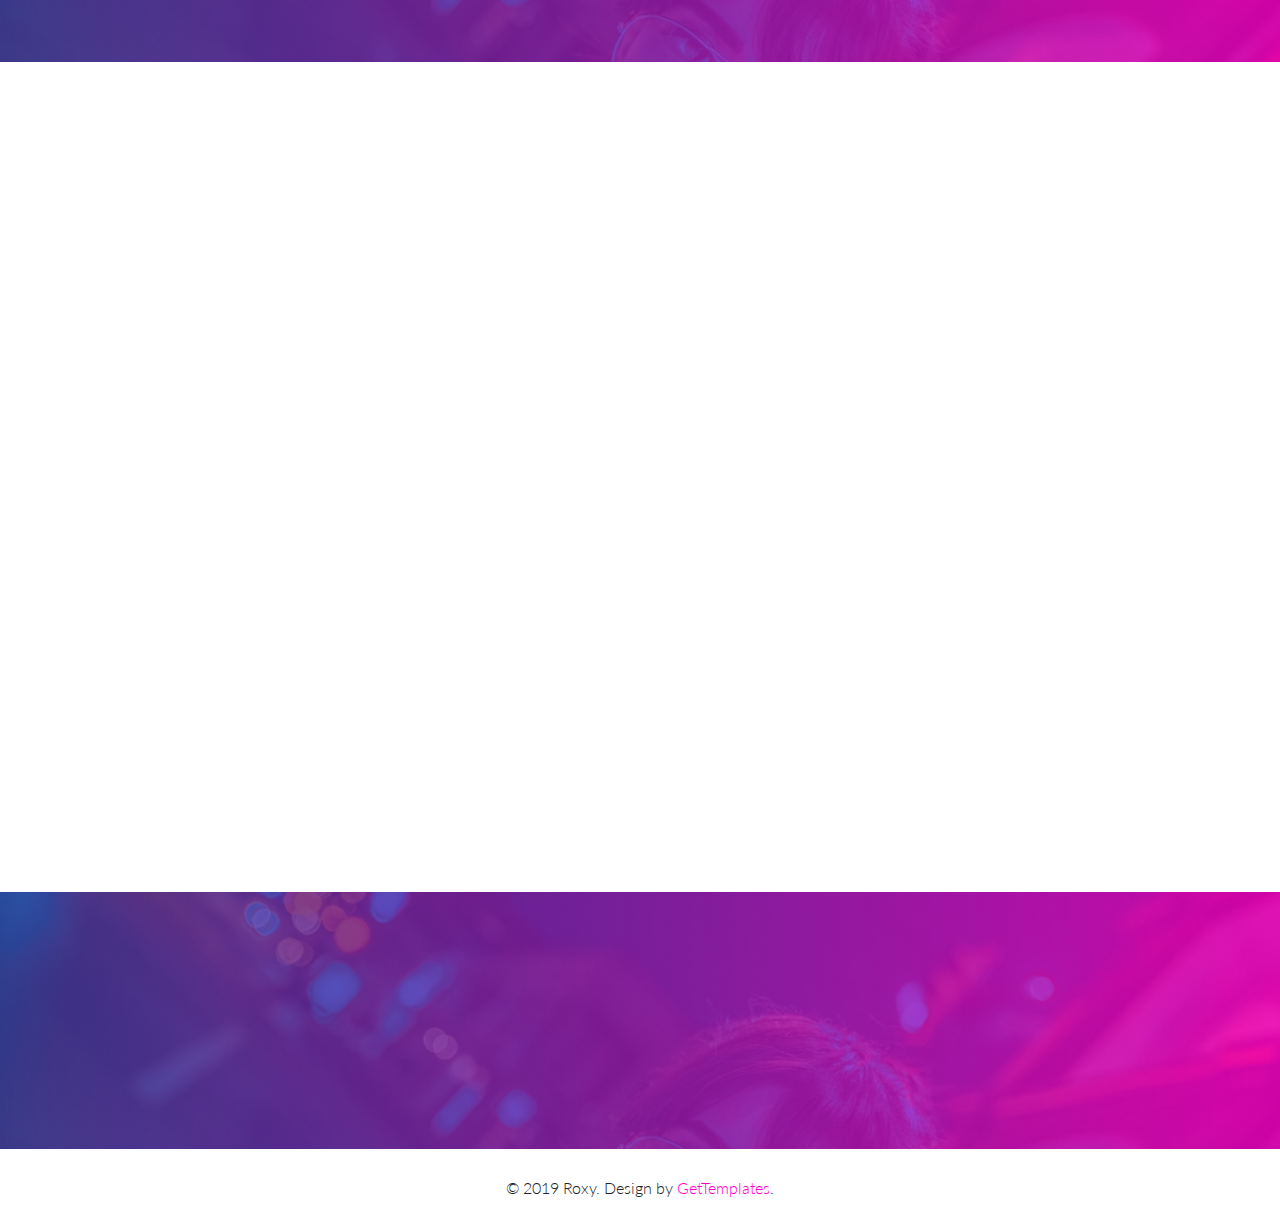
==== commit ce57298d: "add main and modify the css" ====
--- a/index.html
+++ b/index.html
@@ -301,133 +301,166 @@
     </div>
     <!-- Testimonials : the end -->
     <!-- Portfolio -->
-    <div class="Portfolio">
-        <div class="container">
-            <div class="row">
-                <div class="col-lg-12">
-                    <div class="section-heading text-center mb-5">
-                        <h2>Our <b>Awesome</b> Works</h2>
-                        <p>Praesent commodo cursus magna, vel scelerisque nisl consectetur et.
-                            <br> pharetra augue. Donec id elit non mi.
-                        </p>
-                    </div>
-                </div>
-            </div>
-            <div class="row">
+   <section id="Portfolio" class="bg-white">
+    <div class="container">
+        <div class="section-content">
+            <div class="section-heading text-center mb-5">
+                <h2>Our <b>Awesome</b> Works</h2>
+                <p>Praesent commodo cursus magna, vel scelerisque nisl consectetur et.
+                    <br> pharetra augue. Donec id elit non mi.
+                </p>
+            </div>
+            <!-- End of Section Title -->
+            <div class="row">
+                <!-- Portfolio Holder -->
                 <div class="col-md-12 portfolio-holder mt-3">
+                    <!-- Btn Filter -->
                     <div class="Portfolio-filters text-center">
                         <a class="active" data-filter="*">Show All</a>
                         <a data-filter=".Minimalism">Minimalism</a>
                         <a data-filter=".Vintage">Vintage</a>
                         <a data-filter=".Creative">Creative</a>
                     </div>
+                    <!-- End of Btn Filter -->
+                    <!-- Portfolio Content -->
                     <div class="grid-portfolio">
                         <div class="grid-sizer"></div>
-                        <div class="grid-item text-center Minimalism">
+                        <div class="gutter-sizer"></div>
+                        <!-- Portfolio Item -->
+                        <div class="grid-item Minimalism" data-aos="fade-up">
                             <div class="grid-item-wrapper">
                                 <img src="Image/photo-1.jpg" alt="portfolio-img" class="portfolio-item">
-                            </div>
-                            <div class="grid-link d-flex justify-content-center">
-                                <a class="img-pop" data-rel="lightcase" href="Image/photo-1.jpg" title="Photo-1">
-                                    <span><i class="fa fa-arrows"></i></span>
-                                </a>
-                                <a class="ext-link" href="https://unsplash.com/" target="_blank">
-                                    <span><i class="fa fa-link"></i></span>
-                                </a>
-                                <div class="grid-title">
-                                    <h4>Camera</h4>
-                                </div>
-                            </div>
-                        </div>
-                        <div class="grid-item grid-item--width text-center Vintage">
+                                <div class="grid-info">
+                                    <div class="grid-link d-flex justify-content-center">
+                                        <a class="img-pop" data-rel="lightcase" href="Image/photo-1.jpg" title="Photo-1">
+                                            <span><i class="fa fa-arrows"></i></span>
+                                        </a>
+                                        <a class="ext-link" href="https://unsplash.com/" target="_blank">
+                                            <span><i class="fa fa-link"></i></span>
+                                        </a>
+                                    </div>
+                                    <div class="grid-title">
+                                        <h4>Camera</h4>
+                                    </div>
+                                </div>
+
+                            </div>
+                        </div>
+                        <!-- End of Portfolio Item -->
+                        <!-- Portfolio Item -->
+                        <div class="grid-item Vintage" data-aos="fade-up">
                             <div class="grid-item-wrapper">
                                 <img src="Image/photo-6.jpg" alt="portfolio-img" class="portfolio-item">
-                            </div>
-                            <div class="grid-link d-flex justify-content-center">
-                                <a class="img-pop" data-rel="lightcase" href="Image/photo-6.jpg" title="Photo-1">
-                                    <span><i class="fa fa-arrows"></i></span>
-                                </a>
-                                <a class="ext-link" href="https://unsplash.com/" target="_blank">
-                                    <span><i class="fa fa-link"></i></span>
-                                </a>
-                                <div class="grid-title">
-                                    <h4>Flower</h4>
-                                </div>
-                            </div>
-                        </div>
-                        <div class="grid-item grid-item--height text-center  Creative">
+                                <div class="grid-info">
+                                    <div class="grid-link d-flex justify-content-center">
+                                        <a class="img-pop" data-rel="lightcase" href="Image/photo-6.jpg" title="Photo-1">
+                                            <span><i class="fa fa-arrows"></i></span>
+                                        </a>
+                                        <a class="ext-link" href="https://unsplash.com/" target="_blank">
+                                            <span><i class="fa fa-link"></i></span>
+                                        </a>
+                                    </div>
+                                    <div class="grid-title">
+                                        <h4>Flower</h4>
+                                    </div>
+                                </div>
+
+                            </div>
+                        </div>
+                        <!-- End of Portfolio Item -->
+                        <!-- Portfolio Item -->
+                        <div class="grid-item Creative grid-item-height" data-aos="fade-up">
                             <div class="grid-item-wrapper">
                                 <img src="Image/photo-2.jpg" alt="portfolio-img" class="portfolio-item">
-                            </div>
-                            <div class="grid-link d-flex justify-content-center">
-                                <a class="img-pop" data-rel="lightcase" href="Image/photo-2.jpg" title="Photo-1">
-                                    <span><i class="fa fa-arrows"></i></span>
-                                </a>
-                                <a class="ext-link" href="https://unsplash.com/" target="_blank">
-                                    <span><i class="fa fa-link"></i></span>
-                                </a>
-                                <div class="grid-title">
-                                    <h4>Breakfast</h4>
-                                </div>
-                            </div>
-                        </div>
-                        <div class="grid-item text-center Creative">
+                                <div class="grid-info">
+                                    <div class="grid-link d-flex justify-content-center">
+                                        <a class="img-pop" data-rel="lightcase" href="Image/photo-2.jpg" title="Tracy Portrait">
+                                            <span><i class="fa fa-arrows"></i></span>
+                                        </a>
+                                        <a class="ext-link" href="https://unsplash.com/" target="_blank">
+                                            <span><i class="fa fa-link"></i></span>
+                                        </a>
+                                    </div>
+                                    <div class="grid-title">
+                                        <h4>Breakfast</h4>
+                                    </div>
+                                </div>
+
+                            </div>
+                        </div>
+                        <!-- End of Portfolio Item -->
+                        <!-- Portfolio Item -->
+                        <div class="grid-item Creative" data-aos="fade-up">
+                            <div class="grid-item-wrapper">
+                                <img src="Image/photo-7.jpg" alt="portfolio-img" class="portfolio-item">
+                                <div class="grid-info">
+                                    <div class="grid-link d-flex justify-content-center">
+                                        <a class="img-pop" data-rel="lightcase" href="Image/photo-7.jpg" title="Photo-1">
+                                            <span><i class="fa fa-arrows"></i></span>
+                                        </a>
+                                        <a class="ext-link" href="https://unsplash.com/" target="_blank">
+                                            <span><i class="fa fa-link"></i></span>
+                                        </a>
+                                    </div>
+                                    <div class="grid-title">
+                                        <h4>Chair</h4>
+                                    </div>
+                                </div>
+
+                            </div>
+                        </div>
+                        <!-- End of Portfolio Item -->
+                        <!-- Portfolio Item -->
+                        <div class="grid-item Vintage" data-aos="fade-up">
                             <div class="grid-item-wrapper">
                                 <img src="Image/photo-4.jpg" alt="portfolio-img" class="portfolio-item">
-                            </div>
-                            <div class="grid-link d-flex justify-content-center">
-                                <a class="img-pop" data-rel="lightcase" href="Image/photo-4.jpg" title="Photo-1">
-                                    <span><i class="fa fa-arrows"></i></span>
-                                </a>
-                                <a class="ext-link" href="https://unsplash.com/" target="_blank">
-                                    <span><i class="fa fa-link"></i></span>
-                                </a>
-                                <div class="grid-title">
-                                    <h4>Chair</h4>
-                                </div>
-                            </div>
-                        </div>
-                        <div class="grid-item  grid-item--width text-center Creative">
-                            <div class="grid-item-wrapper">
-                                <img src="Image/photo-7.jpg" alt="portfolio-img" class="portfolio-item">
-                            </div>
-                            <div class="grid-link d-flex justify-content-center">
-                                <a class="img-pop" data-rel="lightcase" href="Image/photo-7.jpg" title="Photo-1">
-                                    <span><i class="fa fa-arrows"></i></span>
-                                </a>
-                                <a class="ext-link" href="https://unsplash.com/" target="_blank">
-                                    <span><i class="fa fa-link"></i></span>
-                                </a>
-                                <div class="grid-title">
-                                    <h4>Hidden Book</h4>
-                                </div>
-                            </div>
-                        </div>
-                        <div class="grid-item grid-item--height text-center  Creative">
+                                <div class="grid-info">
+                                    <div class="grid-link d-flex justify-content-center">
+                                        <a class="img-pop" data-rel="lightcase" href="Image/photo-4.jpg" title="Bookself">
+                                            <span><i class="fa fa-arrows"></i></span>
+                                        </a>
+                                        <a class="ext-link" href="https://unsplash.com/" target="_blank">
+                                            <span><i class="fa fa-link"></i></span>
+                                        </a>
+                                    </div>
+                                    <div class="grid-title">
+                                        <h4>Hidden Book</h4>
+                                    </div>
+                                </div>
+
+                            </div>
+                        </div>
+                        <!-- End of Portfolio Item -->
+                        <!-- Portfolio Item -->
+                        <div class="grid-item Creative" data-aos="fade-up">
                             <div class="grid-item-wrapper">
                                 <img src="Image/photo-9.jpg" alt="portfolio-img" class="portfolio-item">
-                            </div>
-                            <div class="grid-link d-flex justify-content-center">
-                                <a class="img-pop" data-rel="lightcase" href="Image/photo-9.jpg" title="Photo-1">
-                                    <span><i class="fa fa-arrows"></i></span>
-                                </a>
-                                <a class="ext-link" href="https://unsplash.com/" target="_blank">
-                                    <span><i class="fa fa-link"></i></span>
-                                </a>
-                                <div class="grid-title">
-                                    <h4>Red</h4>
-                                </div>
-                            </div>
-                        </div>
-                    </div>
-
-                </div>
-
-            </div>
-        </div>
-    </div>
-    
-    <!-- Portfolio : the end -->
+                                <div class="grid-info">
+                                    <div class="grid-link d-flex justify-content-center">
+                                        <a class="img-pop" data-rel="lightcase" href="Image/photo-9.jpg" title="Photo-1">
+                                            <span><i class="fa fa-arrows"></i></span>
+                                        </a>
+                                        <a class="ext-link" href="https://unsplash.com/" target="_blank">
+                                            <span><i class="fa fa-link"></i></span>
+                                        </a>
+                                    </div>
+                                    <div class="grid-title">
+                                        <h4>Red</h4>
+                                    </div>
+                                </div>
+
+                            </div>
+                        </div>
+                        <!-- End of Portfolio Item -->
+                    </div>
+                    <!-- End of Portfolio Content -->
+                </div>
+                <!-- End of Portfolio Holder -->
+            </div>
+        </div>
+    </div>
+</section>
+<!-- End of Portfolio Section -->
     <!-- Client-slider -->
     <div class="Factor  Client-slider">
         <div class="container">
--- a/css/style.css
+++ b/css/style.css
@@ -61,7 +61,7 @@
 .Feature,
 .Factor-section,
 .Testimonial,
-.Portfolio,
+#Portfolio,
 .Client-slider,
 .Contact-us,
 .New-project {
@@ -465,60 +465,30 @@
     margin: 5px;
     cursor: pointer;
 }
-
-.grid-portfolio {
-    overflow: hidden;
-}
-
-.grid-item-wrapper:before {
-    content: '';
-    display: block;
-    background: rgba(255, 255, 255, 0.7);
-    position: absolute;
-    top: 0;
-    right: 0;
-    bottom: 0;
-    left: 0;
-    transition: all .3s ease;
-    opacity: 0;
-}
-
-.grid-sizer,
-.grid-item {
-    width: 32%;
-}
-
-.grid-item--width {
-    width: 32%;
-    float: left;
-}
-.product-link a {
+  .grid-link a {
     margin: 5px;
     font-size: 20px;
-    color: #000;
-}
-
-.product-lists {
-    overflow: hidden;
-}
-
-.single-product-item {
-    width: 100%;
-}
-
-.single-product-item {
-    position: relative;
+    color: #000; }
+  
+  .grid-portfolio {
+    overflow: hidden; }
+  
+  .gutter-sizer {
+    width: 2%; }
+  
+  .grid-sizer,
+  .grid-item {
+    width: 32%; }
+  
+  .grid-item {
     margin-bottom: 20px;
     border-radius: 5px;
-    overflow: hidden;
-}
-
-.single-product-item:hover .product-link {
-    top: 50%;
-    opacity: 1;
-}
-
-.single-product-item:before {
+    overflow: hidden; }
+    .grid-item:hover .grid-info {
+      top: 50%;
+      opacity: 1; }
+  
+  .grid-item-wrapper:before {
     content: '';
     display: block;
     background: rgba(255, 255, 255, 0.7);
@@ -528,25 +498,26 @@
     bottom: 0;
     left: 0;
     transition: all .3s ease;
-    opacity: 0;
-}
-
-.single-product-item:hover:before {
-    opacity: 1;
-}
-
-.product-link {
+    opacity: 0; }
+  
+  .grid-item-wrapper:hover:before {
+    opacity: 1; }
+  
+  .grid-info {
     position: absolute;
     top: 0;
     left: 50%;
     transform: translate(-50%, -50%);
     opacity: 0;
-    transition: all .3s ease;
-}
-
-.product-title {
-    text-align: center;
-}
+    transition: all .3s ease; }
+  
+  .lightcase-icon-close:before {
+    content: '\e870';
+    font-family: "Linearicons-Free"; }
+  
+  .grid-title {
+    text-align: center; }
+  
 
 /* Portfolio */
 
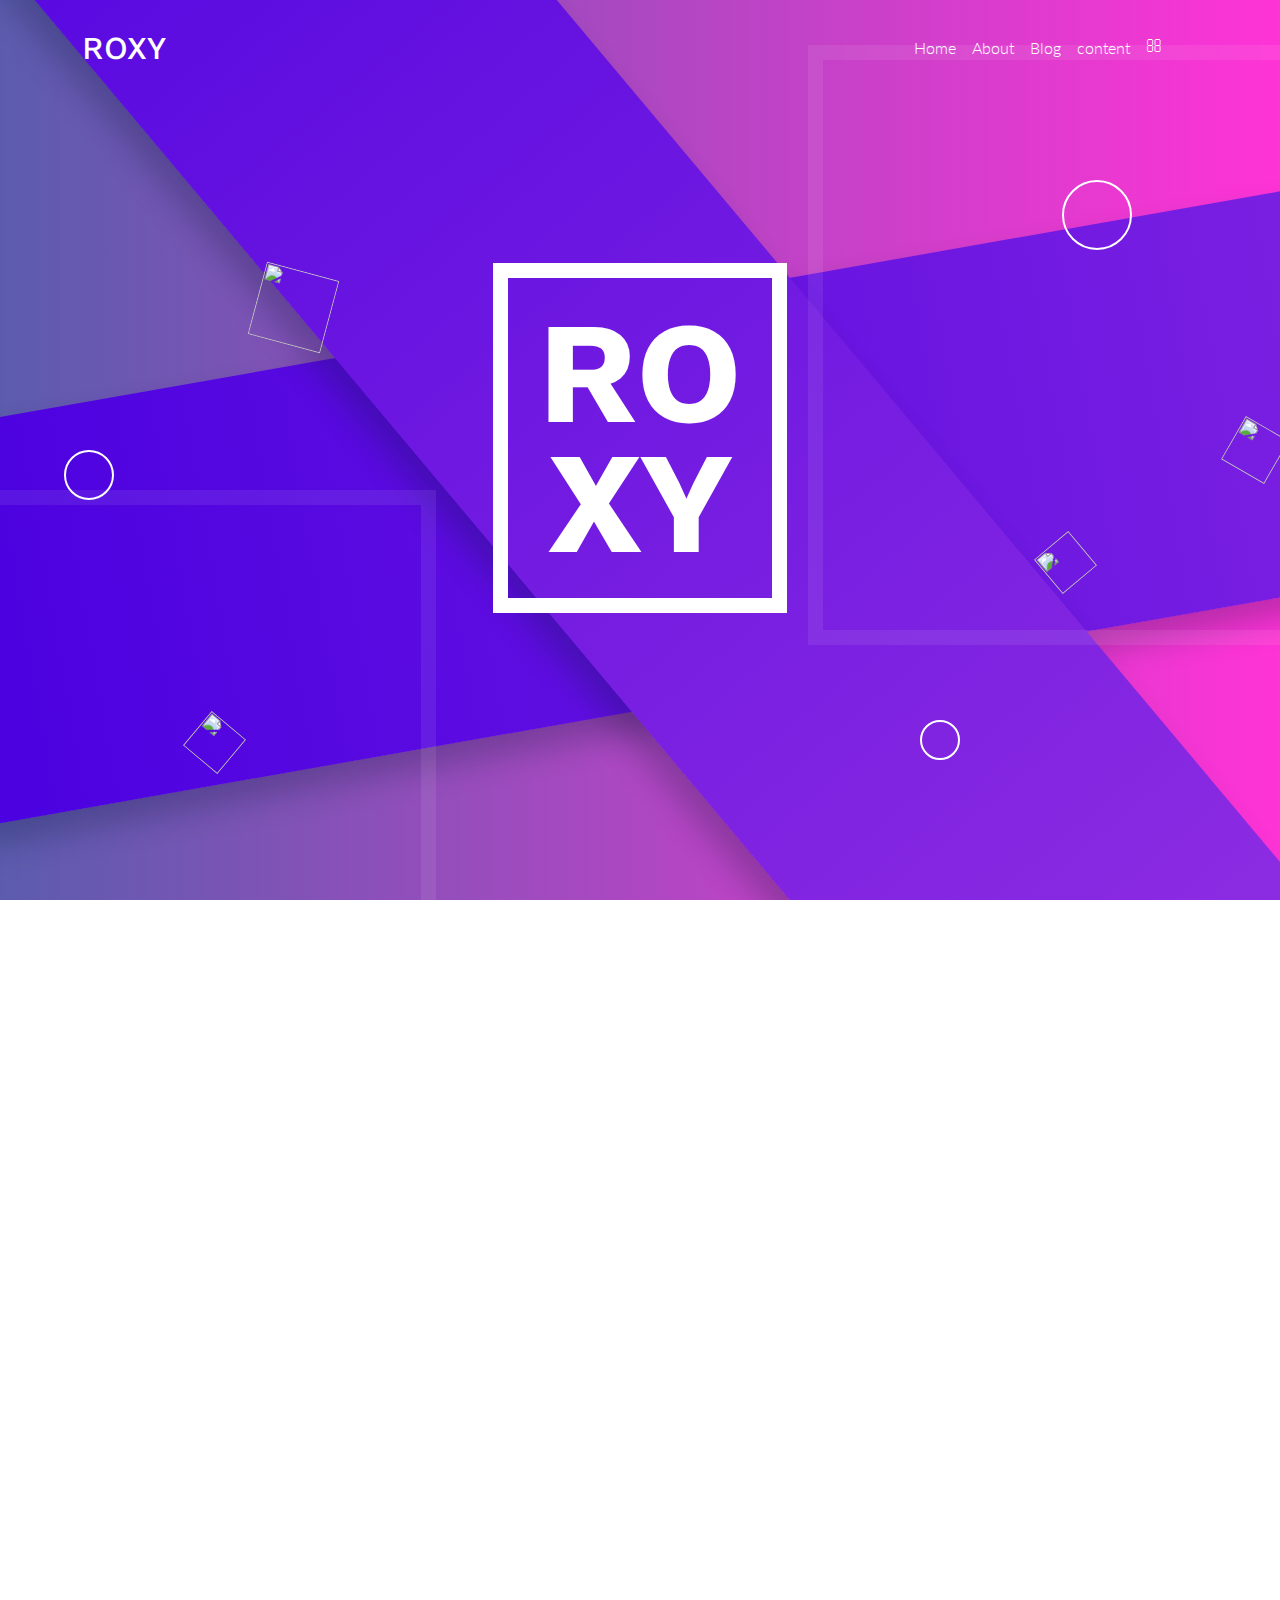
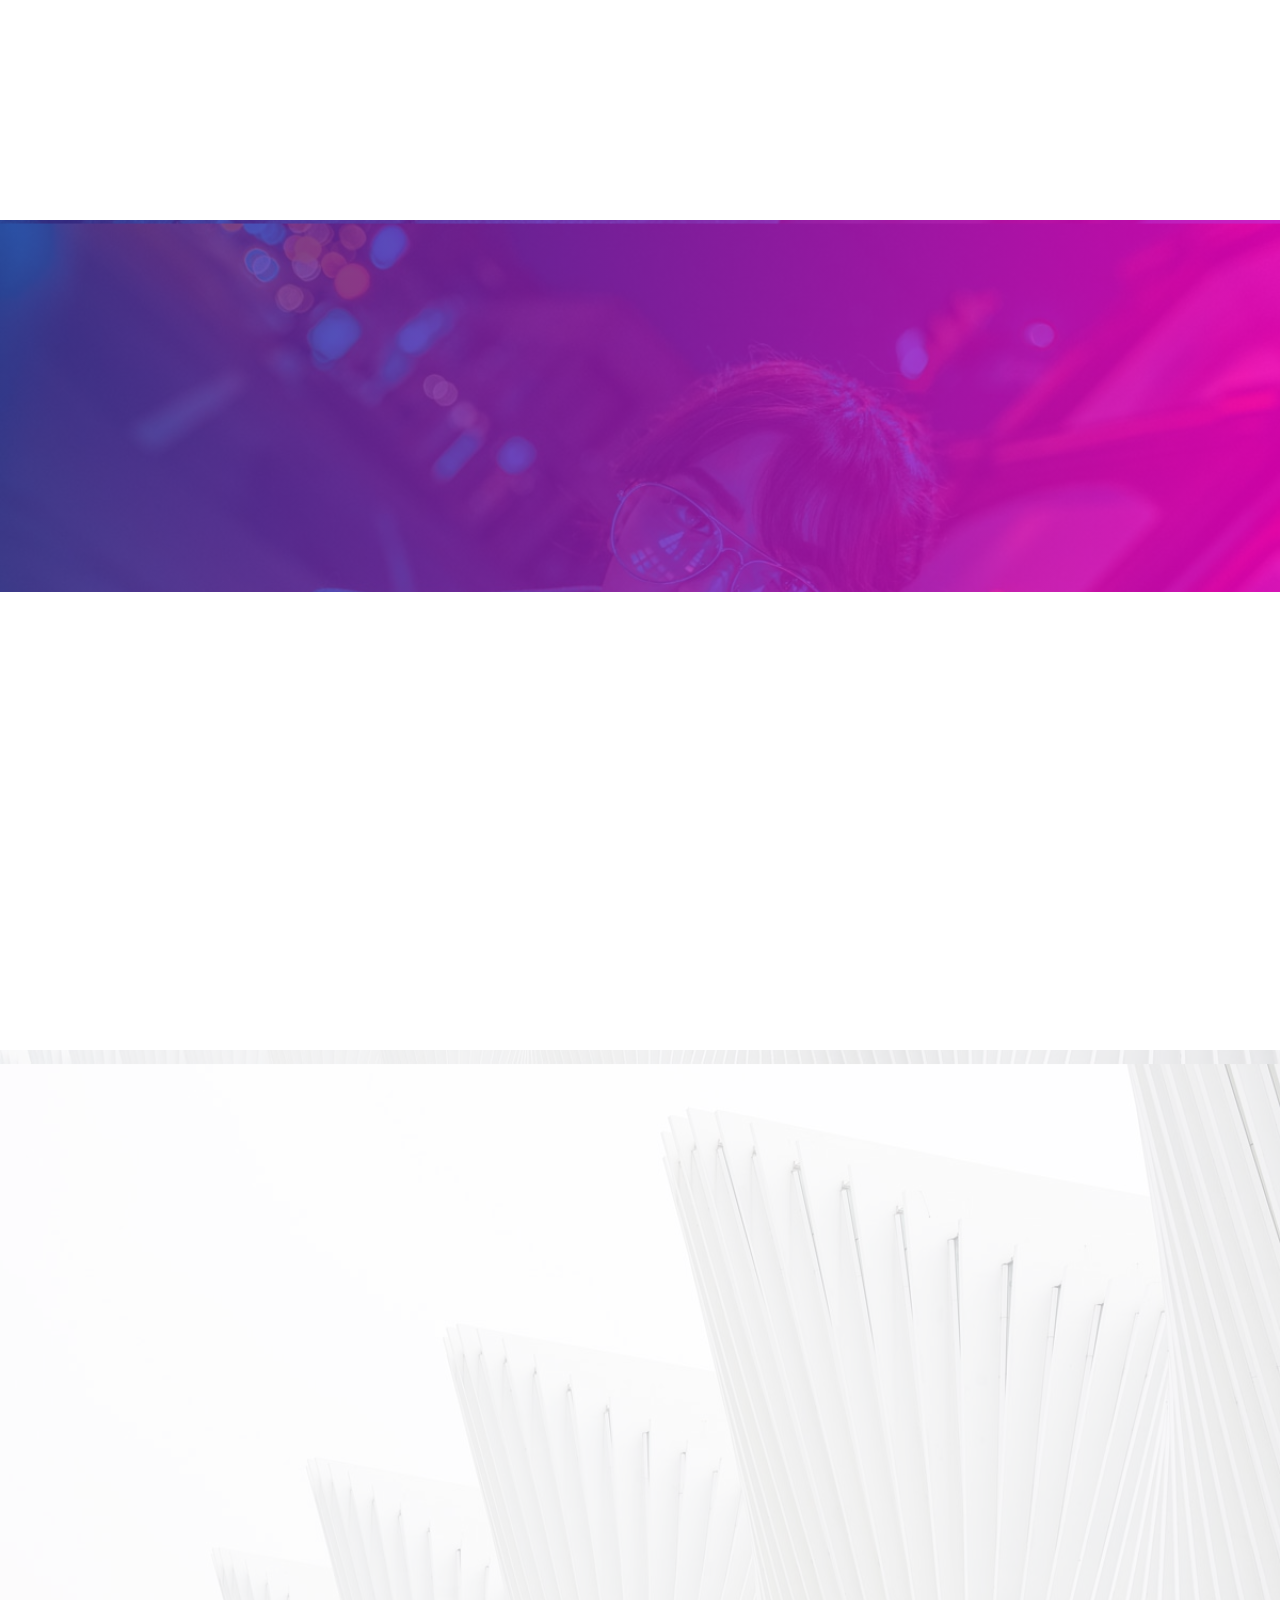
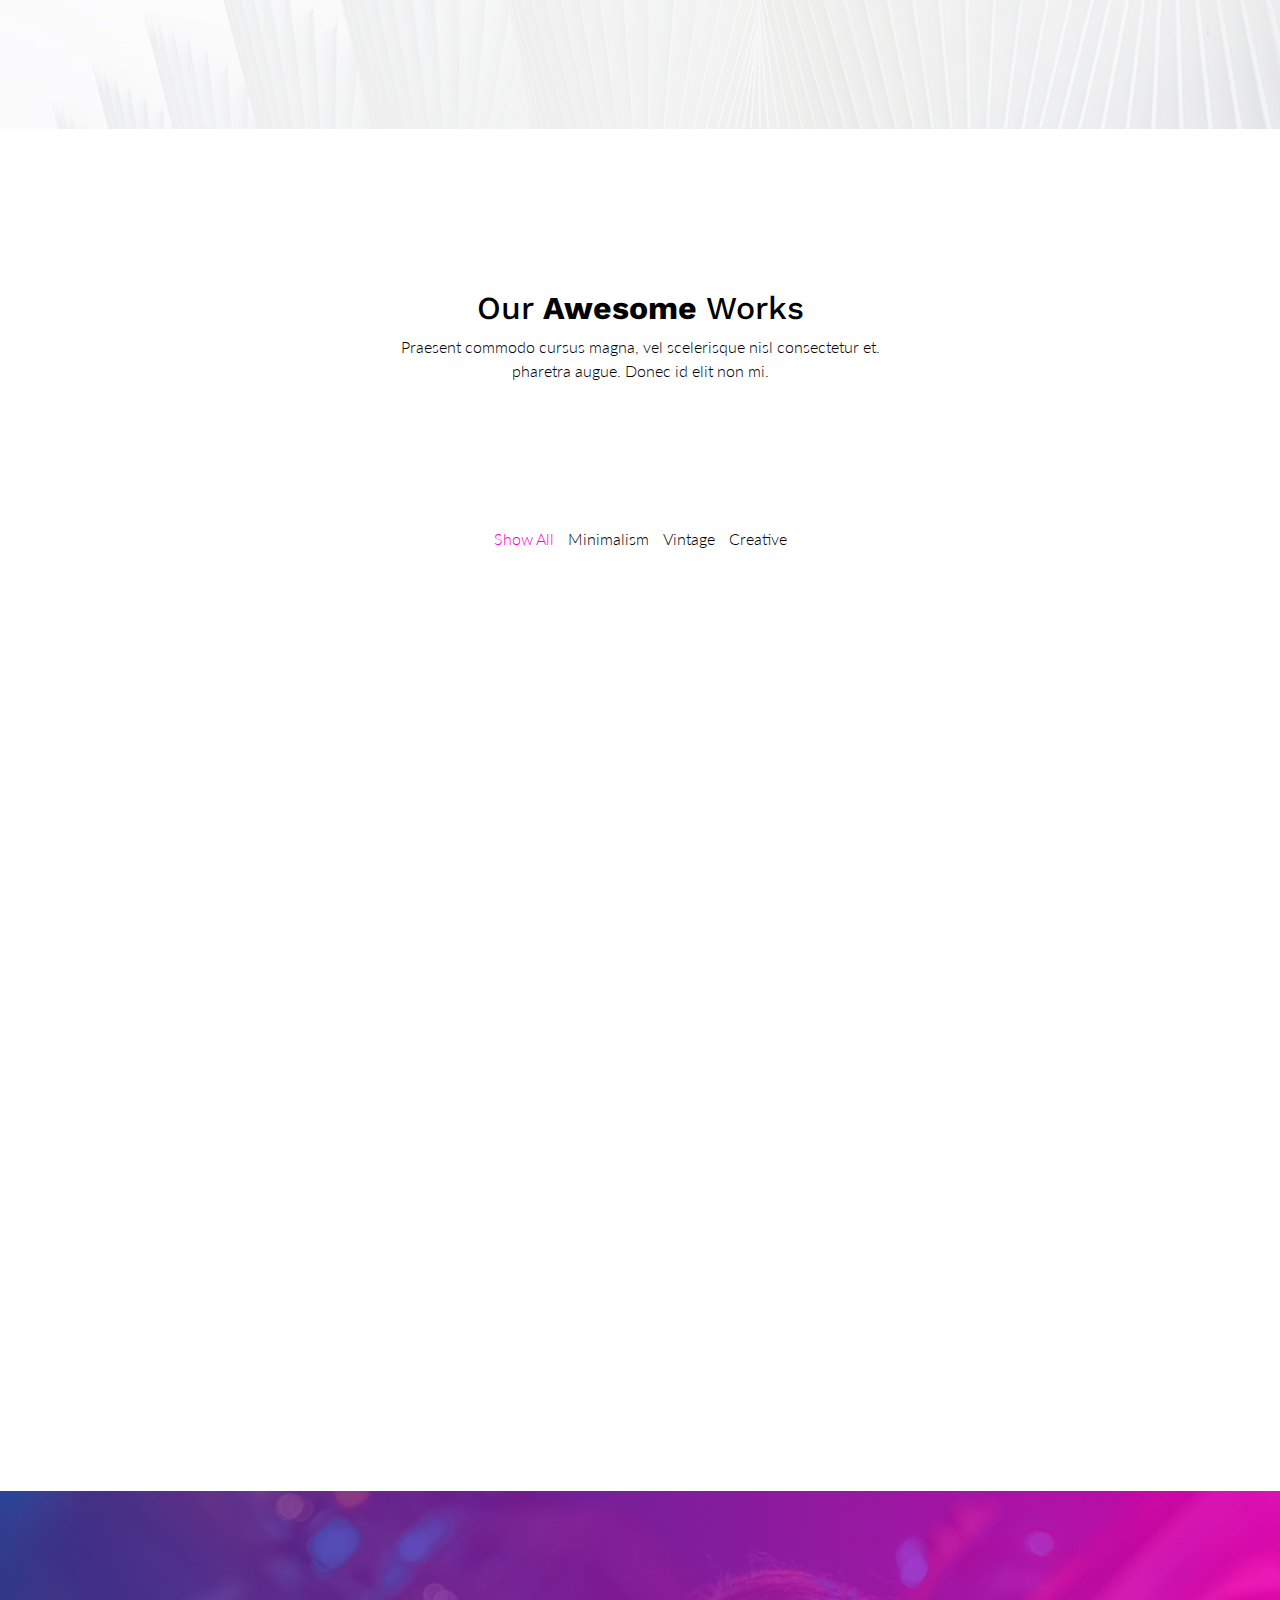
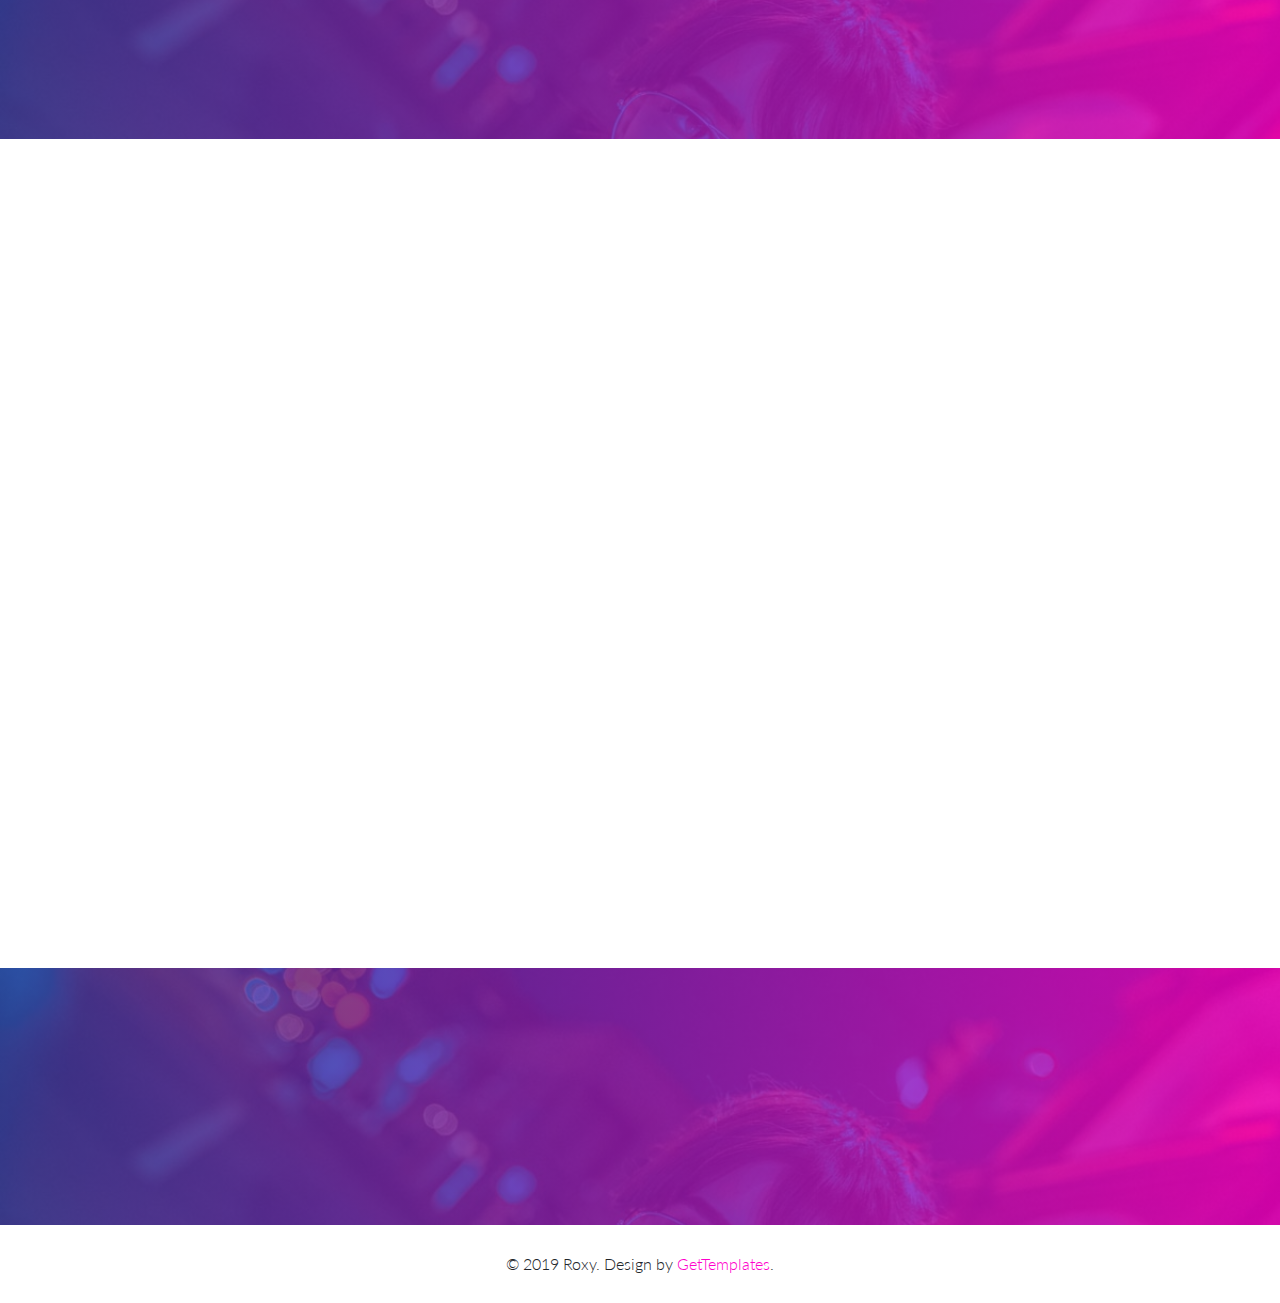
==== commit a1a77f6b: "add new js and modify the index" ====
--- a/index.html
+++ b/index.html
@@ -32,16 +32,16 @@
                 <div class="collapse navbar-collapse d-flex justify-content-end" id="navbarNav">
                     <ul class="navbar-nav ml-auto ">
                         <li class="nav-item">
-                            <a class="nav-link active text-white" aria-current="page" href="#">Home</a>
+                            <a class="nav-link active text-white" aria-current="page" href="index.html">Home</a>
                         </li>
                         <li class="nav-item ">
-                            <a class="nav-link text-white" href="#">About</a>
+                            <a class="nav-link text-white" href="About.html">About</a>
                         </li>
                         <li class="nav-item">
-                            <a class="nav-link text-white" href="#">Blog</a>
+                            <a class="nav-link text-white" href="Blog.html">Blog</a>
                         </li>
                         <li class="nav-item">
-                            <a class="nav-link text-white">content</a>
+                            <a class="nav-link text-white" href="Content.html">content</a>
                         </li>
                         <li class="nav-item">
                             <a id="side-search-open" class="nav-link text-white" href="#">
@@ -301,38 +301,34 @@
     </div>
     <!-- Testimonials : the end -->
     <!-- Portfolio -->
-   <section id="Portfolio" class="bg-white">
-    <div class="container">
-        <div class="section-content">
-            <div class="section-heading text-center mb-5">
-                <h2>Our <b>Awesome</b> Works</h2>
-                <p>Praesent commodo cursus magna, vel scelerisque nisl consectetur et.
-                    <br> pharetra augue. Donec id elit non mi.
-                </p>
+    <section id="Portfolio" class="bg-white">
+        <div class="container">
+            <div class="section-content">
+                <div class="section-heading text-center mb-5">
+                    <h2>Our <b>Awesome</b> Works</h2>
+                    <p>Praesent commodo cursus magna, vel scelerisque nisl consectetur et.
+                        <br> pharetra augue. Donec id elit non mi.
+                    </p>
+                </div>
             </div>
             <!-- End of Section Title -->
             <div class="row">
-                <!-- Portfolio Holder -->
                 <div class="col-md-12 portfolio-holder mt-3">
-                    <!-- Btn Filter -->
                     <div class="Portfolio-filters text-center">
                         <a class="active" data-filter="*">Show All</a>
                         <a data-filter=".Minimalism">Minimalism</a>
                         <a data-filter=".Vintage">Vintage</a>
                         <a data-filter=".Creative">Creative</a>
                     </div>
-                    <!-- End of Btn Filter -->
-                    <!-- Portfolio Content -->
-                    <div class="grid-portfolio">
-                        <div class="grid-sizer"></div>
-                        <div class="gutter-sizer"></div>
+                    <div class="grid-portfolio align-items-center" data-isotope='{ "itemSelector": ".grid-item", "layoutMode": "fitRows" }'>
                         <!-- Portfolio Item -->
                         <div class="grid-item Minimalism" data-aos="fade-up">
                             <div class="grid-item-wrapper">
                                 <img src="Image/photo-1.jpg" alt="portfolio-img" class="portfolio-item">
                                 <div class="grid-info">
                                     <div class="grid-link d-flex justify-content-center">
-                                        <a class="img-pop" data-rel="lightcase" href="Image/photo-1.jpg" title="Photo-1">
+                                        <a class="img-pop" data-rel="lightcase" href="Image/photo-1.jpg"
+                                            title="Photo-1">
                                             <span><i class="fa fa-arrows"></i></span>
                                         </a>
                                         <a class="ext-link" href="https://unsplash.com/" target="_blank">
@@ -346,14 +342,13 @@
 
                             </div>
                         </div>
-                        <!-- End of Portfolio Item -->
-                        <!-- Portfolio Item -->
-                        <div class="grid-item Vintage" data-aos="fade-up">
+                        <div class="grid-item  Vintage" data-aos="fade-up">
                             <div class="grid-item-wrapper">
                                 <img src="Image/photo-6.jpg" alt="portfolio-img" class="portfolio-item">
                                 <div class="grid-info">
                                     <div class="grid-link d-flex justify-content-center">
-                                        <a class="img-pop" data-rel="lightcase" href="Image/photo-6.jpg" title="Photo-1">
+                                        <a class="img-pop" data-rel="lightcase" href="Image/photo-6.jpg"
+                                            title="Photo-1">
                                             <span><i class="fa fa-arrows"></i></span>
                                         </a>
                                         <a class="ext-link" href="https://unsplash.com/" target="_blank">
@@ -367,14 +362,13 @@
 
                             </div>
                         </div>
-                        <!-- End of Portfolio Item -->
-                        <!-- Portfolio Item -->
-                        <div class="grid-item Creative grid-item-height" data-aos="fade-up">
+                        <div class="grid-item Creative" data-aos="fade-up">
                             <div class="grid-item-wrapper">
                                 <img src="Image/photo-2.jpg" alt="portfolio-img" class="portfolio-item">
                                 <div class="grid-info">
                                     <div class="grid-link d-flex justify-content-center">
-                                        <a class="img-pop" data-rel="lightcase" href="Image/photo-2.jpg" title="Tracy Portrait">
+                                        <a class="img-pop" data-rel="lightcase" href="Image/photo-2.jpg"
+                                            title="Tracy Portrait">
                                             <span><i class="fa fa-arrows"></i></span>
                                         </a>
                                         <a class="ext-link" href="https://unsplash.com/" target="_blank">
@@ -388,14 +382,34 @@
 
                             </div>
                         </div>
-                        <!-- End of Portfolio Item -->
-                        <!-- Portfolio Item -->
                         <div class="grid-item Creative" data-aos="fade-up">
+                            <div class="grid-item-wrapper">
+                                <img src="Image/photo-4.jpg" alt="portfolio-img" class="portfolio-item">
+                                <div class="grid-info">
+                                    <div class="grid-link d-flex justify-content-center">
+                                        <a class="img-pop" data-rel="lightcase" href="Image/photo-4.jpg"
+                                            title="Photo-1">
+                                            <span><i class="fa fa-arrows"></i></span>
+                                        </a>
+                                        <a class="ext-link" href="https://unsplash.com/" target="_blank">
+                                            <span><i class="fa fa-link"></i></span>
+                                        </a>
+                                    </div>
+                                    <div class="grid-title">
+                                        <h4>Chair</h4>
+                                    </div>
+                                </div>
+
+                            </div>
+                        </div>
+
+                        <div class="grid-item Vintage" data-aos="fade-up">
                             <div class="grid-item-wrapper">
                                 <img src="Image/photo-7.jpg" alt="portfolio-img" class="portfolio-item">
                                 <div class="grid-info">
                                     <div class="grid-link d-flex justify-content-center">
-                                        <a class="img-pop" data-rel="lightcase" href="Image/photo-7.jpg" title="Photo-1">
+                                        <a class="img-pop" data-rel="lightcase" href="Image/photo-7.jpg"
+                                            title="Bookself">
                                             <span><i class="fa fa-arrows"></i></span>
                                         </a>
                                         <a class="ext-link" href="https://unsplash.com/" target="_blank">
@@ -403,41 +417,19 @@
                                         </a>
                                     </div>
                                     <div class="grid-title">
-                                        <h4>Chair</h4>
-                                    </div>
-                                </div>
-
-                            </div>
-                        </div>
-                        <!-- End of Portfolio Item -->
-                        <!-- Portfolio Item -->
-                        <div class="grid-item Vintage" data-aos="fade-up">
-                            <div class="grid-item-wrapper">
-                                <img src="Image/photo-4.jpg" alt="portfolio-img" class="portfolio-item">
-                                <div class="grid-info">
-                                    <div class="grid-link d-flex justify-content-center">
-                                        <a class="img-pop" data-rel="lightcase" href="Image/photo-4.jpg" title="Bookself">
-                                            <span><i class="fa fa-arrows"></i></span>
-                                        </a>
-                                        <a class="ext-link" href="https://unsplash.com/" target="_blank">
-                                            <span><i class="fa fa-link"></i></span>
-                                        </a>
-                                    </div>
-                                    <div class="grid-title">
                                         <h4>Hidden Book</h4>
                                     </div>
                                 </div>
 
                             </div>
                         </div>
-                        <!-- End of Portfolio Item -->
-                        <!-- Portfolio Item -->
                         <div class="grid-item Creative" data-aos="fade-up">
                             <div class="grid-item-wrapper">
                                 <img src="Image/photo-9.jpg" alt="portfolio-img" class="portfolio-item">
                                 <div class="grid-info">
                                     <div class="grid-link d-flex justify-content-center">
-                                        <a class="img-pop" data-rel="lightcase" href="Image/photo-9.jpg" title="Photo-1">
+                                        <a class="img-pop" data-rel="lightcase" href="Image/photo-9.jpg"
+                                            title="Photo-1">
                                             <span><i class="fa fa-arrows"></i></span>
                                         </a>
                                         <a class="ext-link" href="https://unsplash.com/" target="_blank">
@@ -451,16 +443,13 @@
 
                             </div>
                         </div>
-                        <!-- End of Portfolio Item -->
-                    </div>
-                    <!-- End of Portfolio Content -->
-                </div>
-                <!-- End of Portfolio Holder -->
-            </div>
-        </div>
-    </div>
-</section>
-<!-- End of Portfolio Section -->
+
+                    </div>
+                </div>
+            </div>
+        </div>
+    </section>
+    <!-- End of Portfolio Section -->
     <!-- Client-slider -->
     <div class="Factor  Client-slider">
         <div class="container">
@@ -610,7 +599,6 @@
     <script src="js/jquery.js"></script>
     <script src="js/bootstrap.js"></script>
     <script src="js/owl.carousel.js"></script>
-    <script src="js/masonry-docs.min.js"></script>
     <script src="js/isotope-docs.min.js"></script>
     <script src="js/aos.js"></script>
     <script src="js/main.js"></script>
--- a/css/style.css
+++ b/css/style.css
@@ -115,9 +115,17 @@
     box-shadow: -5px 8px 20px 0px rgb(229 16 2 / 15%);
 }
 
+.form-control {
+    color: #f7f8f9 !important;
+}
+
 .form-control:focus {
     border-color: #ff00cc;
     box-shadow: 0 0 0 0.2rem rgb(253 101 90 / 25%);
+}
+
+.bg-grey {
+    background-color: #f7f8f9;
 }
 
 /* Header-navbar */
@@ -465,30 +473,31 @@
     margin: 5px;
     cursor: pointer;
 }
-  .grid-link a {
+
+.grid-link a {
     margin: 5px;
     font-size: 20px;
-    color: #000; }
-  
-  .grid-portfolio {
-    overflow: hidden; }
-  
-  .gutter-sizer {
-    width: 2%; }
-  
-  .grid-sizer,
-  .grid-item {
-    width: 32%; }
-  
-  .grid-item {
+    color: #000;
+}
+
+.grid-portfolio {
+    padding-left: 95px;
+    padding-right: 90px;
+}
+.grid-item { width: 25%; }
+.grid-item--width2 { width: 50%; }
+.grid-item {
     margin-bottom: 20px;
     border-radius: 5px;
-    overflow: hidden; }
-    .grid-item:hover .grid-info {
-      top: 50%;
-      opacity: 1; }
-  
-  .grid-item-wrapper:before {
+    overflow: hidden;
+}
+
+.grid-item:hover .grid-info {
+    top: 50%;
+    opacity: 1;
+}
+
+.grid-item-wrapper:before {
     content: '';
     display: block;
     background: rgba(255, 255, 255, 0.7);
@@ -498,27 +507,24 @@
     bottom: 0;
     left: 0;
     transition: all .3s ease;
-    opacity: 0; }
-  
-  .grid-item-wrapper:hover:before {
-    opacity: 1; }
-  
-  .grid-info {
+    opacity: 0;
+}
+
+.grid-item-wrapper:hover:before {
+    opacity: 1;
+}
+
+.grid-info {
     position: absolute;
     top: 0;
     left: 50%;
     transform: translate(-50%, -50%);
     opacity: 0;
-    transition: all .3s ease; }
-  
-  .lightcase-icon-close:before {
-    content: '\e870';
-    font-family: "Linearicons-Free"; }
-  
-  .grid-title {
-    text-align: center; }
-  
-
+    transition: all .3s ease;
+}
+.grid-title {
+    text-align: center;
+}
 /* Portfolio */
 
 /* client-slider */
@@ -544,7 +550,115 @@
     padding-bottom: 0;
 }
 
-/* New Project */
+/* New Project:the end */
+/* ------------------------------------------------------------------------------------------------------------------- */
+/* Jumbotron single */
+.jumbotron-single {
+    background-image: url(../Image/bg.jpg);
+    background-repeat: no-repeat;
+    background-size: cover;
+    background-position: center;
+}
+
+.jumbotron-single h1 {
+    font-size: 48px;
+    animation: 1s fadeInFromTop cubic-bezier(0.785, 0.135, 0.15, 0.86) 1s forwards;
+    animation-delay: .8s;
+}
+
+/* Jumbotron : the end */
+/* Our Work */
+.rounded-circle {
+    display: initial;
+    border-radius: 50% !important;
+}
+
+a.btn:hover {
+    color: #333399;
+}
+
+a.btn:focus {
+    text-decoration: underline;
+    box-shadow: none;
+}
+
+/* Our Work : the end */
+/* Skill */
+#skills {
+    padding-bottom: 80px;
+}
+
+/* skill:the end */
+/* News */
+.News {
+    padding-top: 80px;
+    padding-bottom: 80px;
+}
+
+/* News : the end */
+/* Blog */
+.blog-item {
+    transition: all 0.3s ease-in-out;
+    background-color: #f7f8f9;
+    border-radius: 3px;
+    overflow: hidden;
+}
+
+.blog-item:hover {
+    box-shadow: 0 5px 15px -5px #333;
+    transform: translateY(-6px);
+    box-shadow: 0 7px 10px rgba(0, 0, 0, 0.15);
+}
+
+.blog-item-wrapper {
+    margin-bottom: 30px;
+}
+
+.blog-author {
+    display: inline-block;
+}
+
+.blog-share-wrapper {
+    float: right;
+    margin: 0 -5px;
+}
+
+.blog-share-wrapper .blog-share {
+    padding: 0 5px;
+    cursor: pointer;
+}
+
+.blog-share-wrapper .blog-share .fa {
+    font-size: 18px !important;
+}
+
+/* Blog : the end */
+/* Single blog */
+.section-content {
+    padding-top: 80px;
+    padding-bottom: 80px;
+}
+
+.jumbotron-blog {
+    background-image: url(../Image/blog-1.jpg);
+    background-repeat: no-repeat;
+    background-size: cover;
+    background-position: center;
+}
+
+.jumbotron-blog h1 {
+    font-size: 48px;
+    animation: 1s fadeInFromTop cubic-bezier(0.785, 0.135, 0.15, 0.86) 1s forwards;
+    animation-delay: .8s;
+}
+
+.blog-content img {
+    float: left;
+    margin: 15px 15px 15px 0;
+}
+
+/* Single blog : the end */
+/* --------------------------------------------------------------------------------------------------------------------- */
 /* animation keyframe */
 @keyframes floating {
     0% {
@@ -588,4 +702,17 @@
     100% {
         transform: translate(0%, 0%) rotate(25deg);
     }
+}
+
+@keyframes fadeInFromTop {
+    from {
+        opacity: 0;
+        transform: translateY(-20px);
+    }
+
+    to {
+        opacity: 1;
+        transform: translateY(0);
+    }
+
 }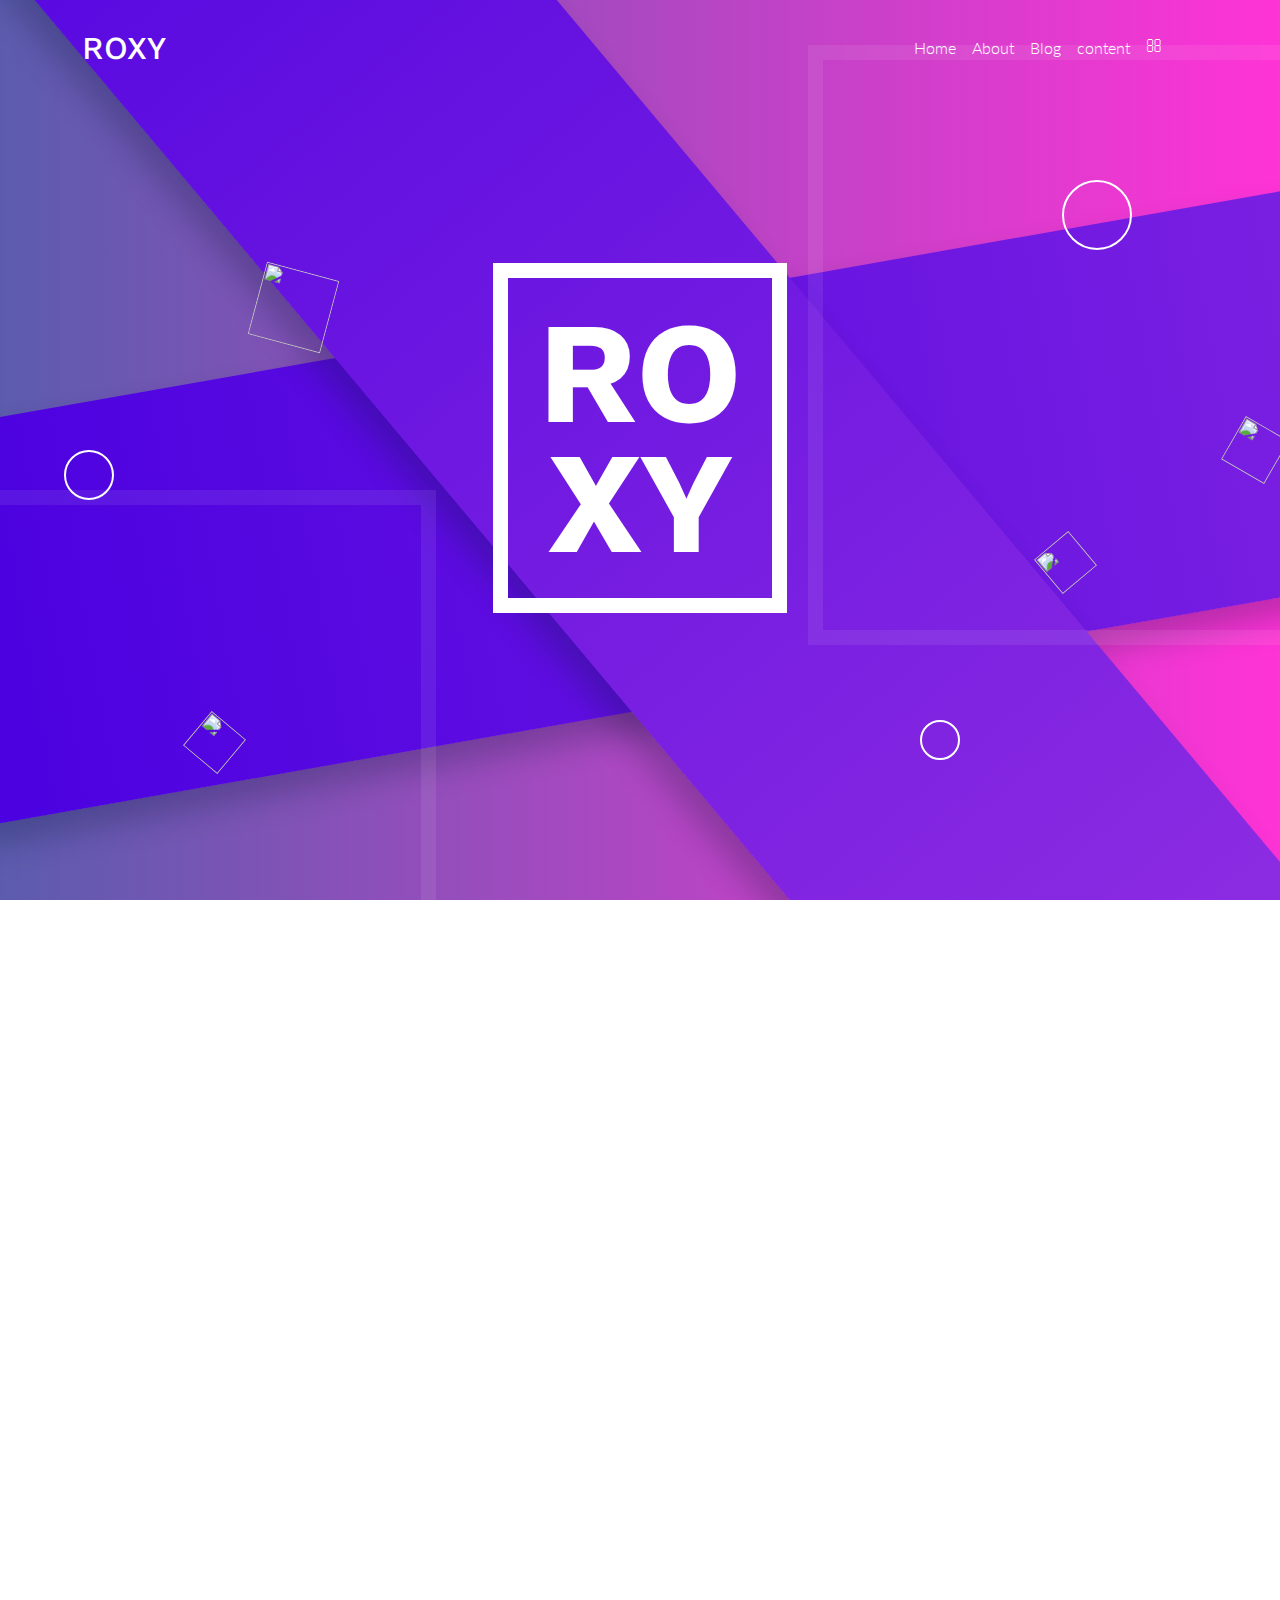
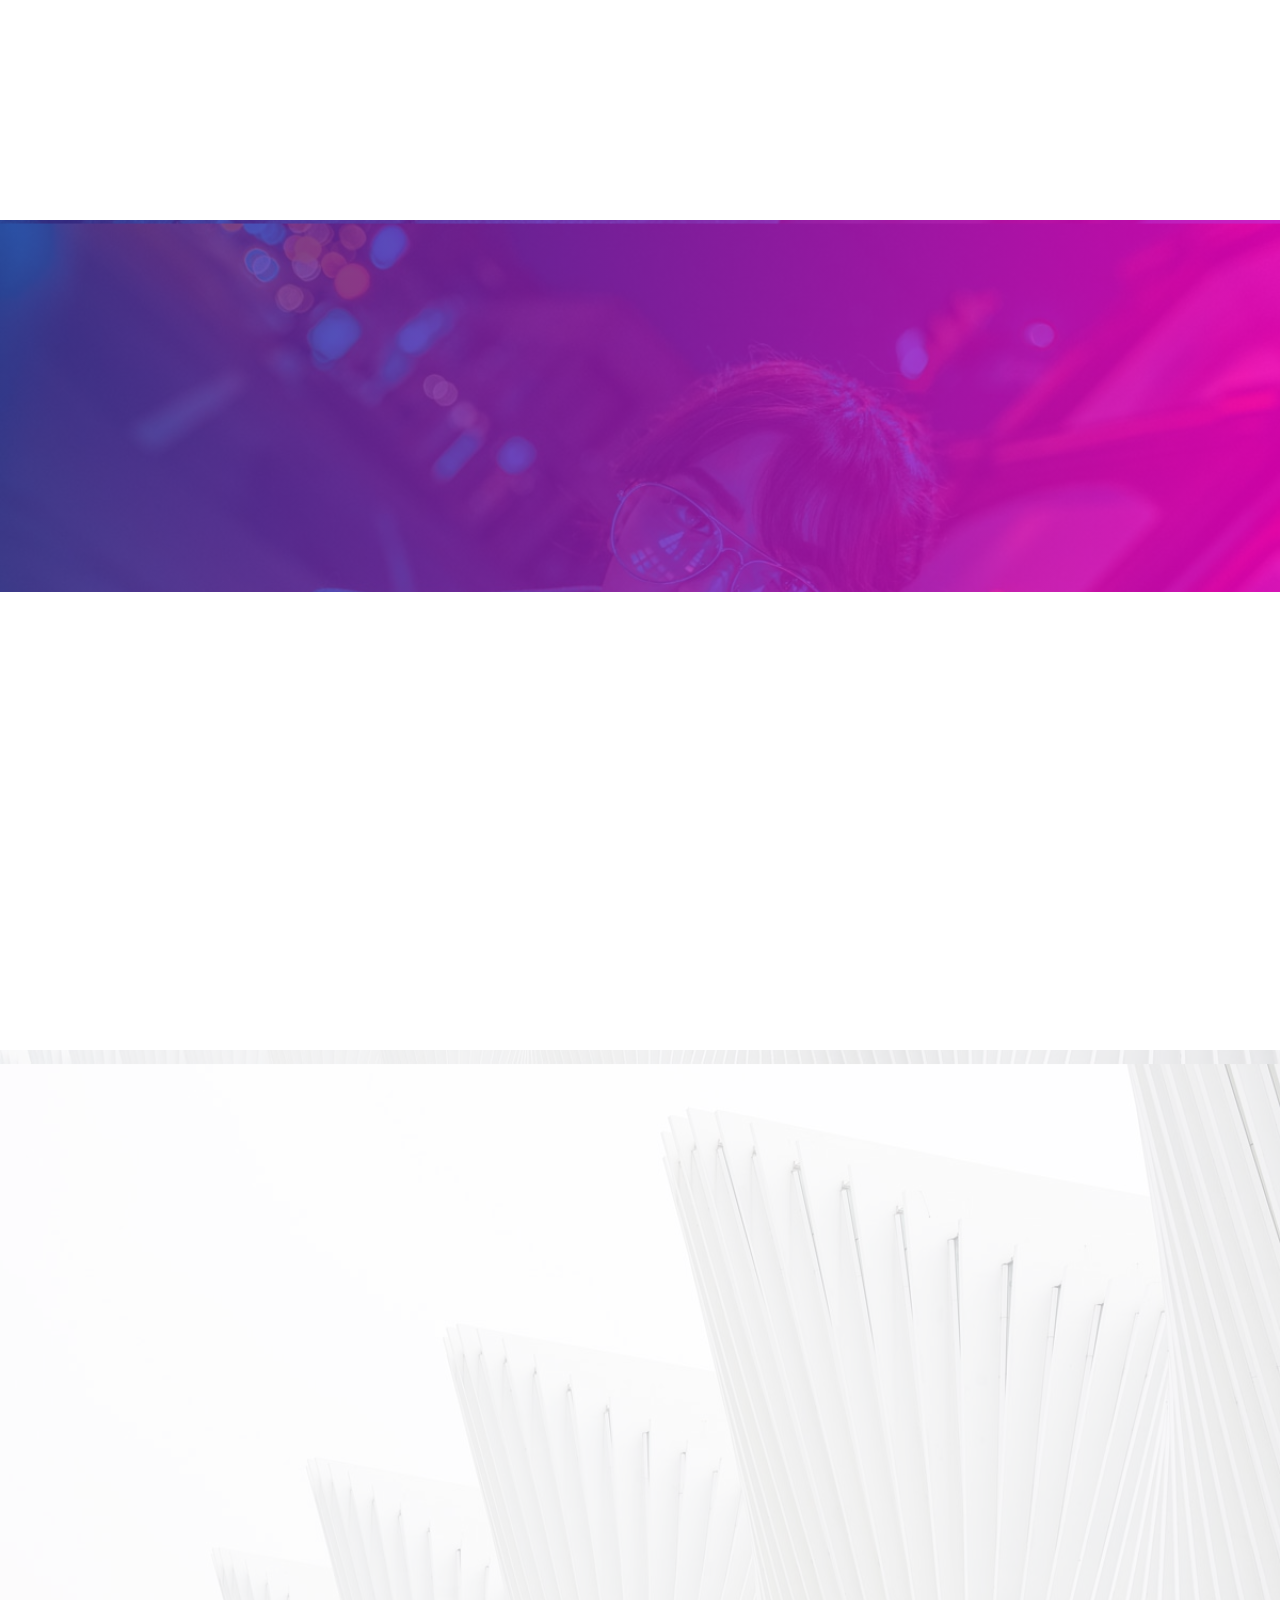
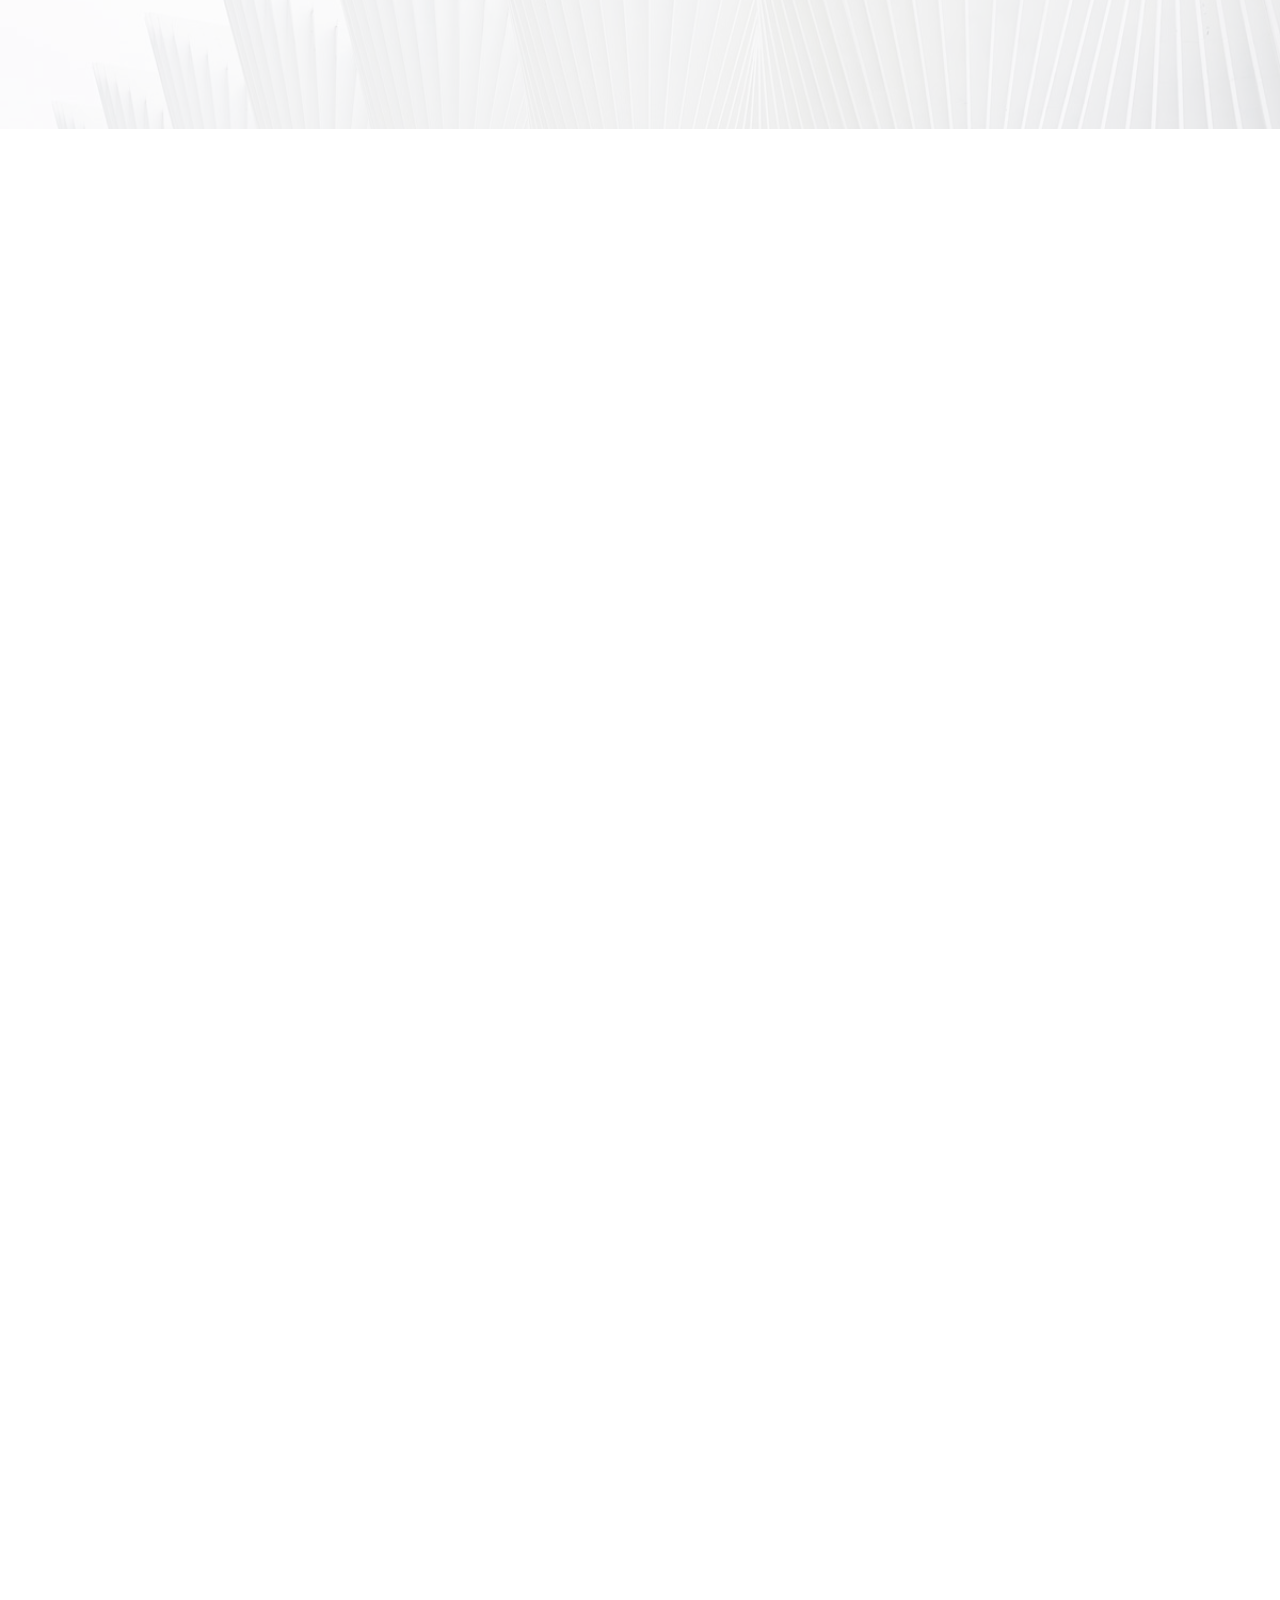
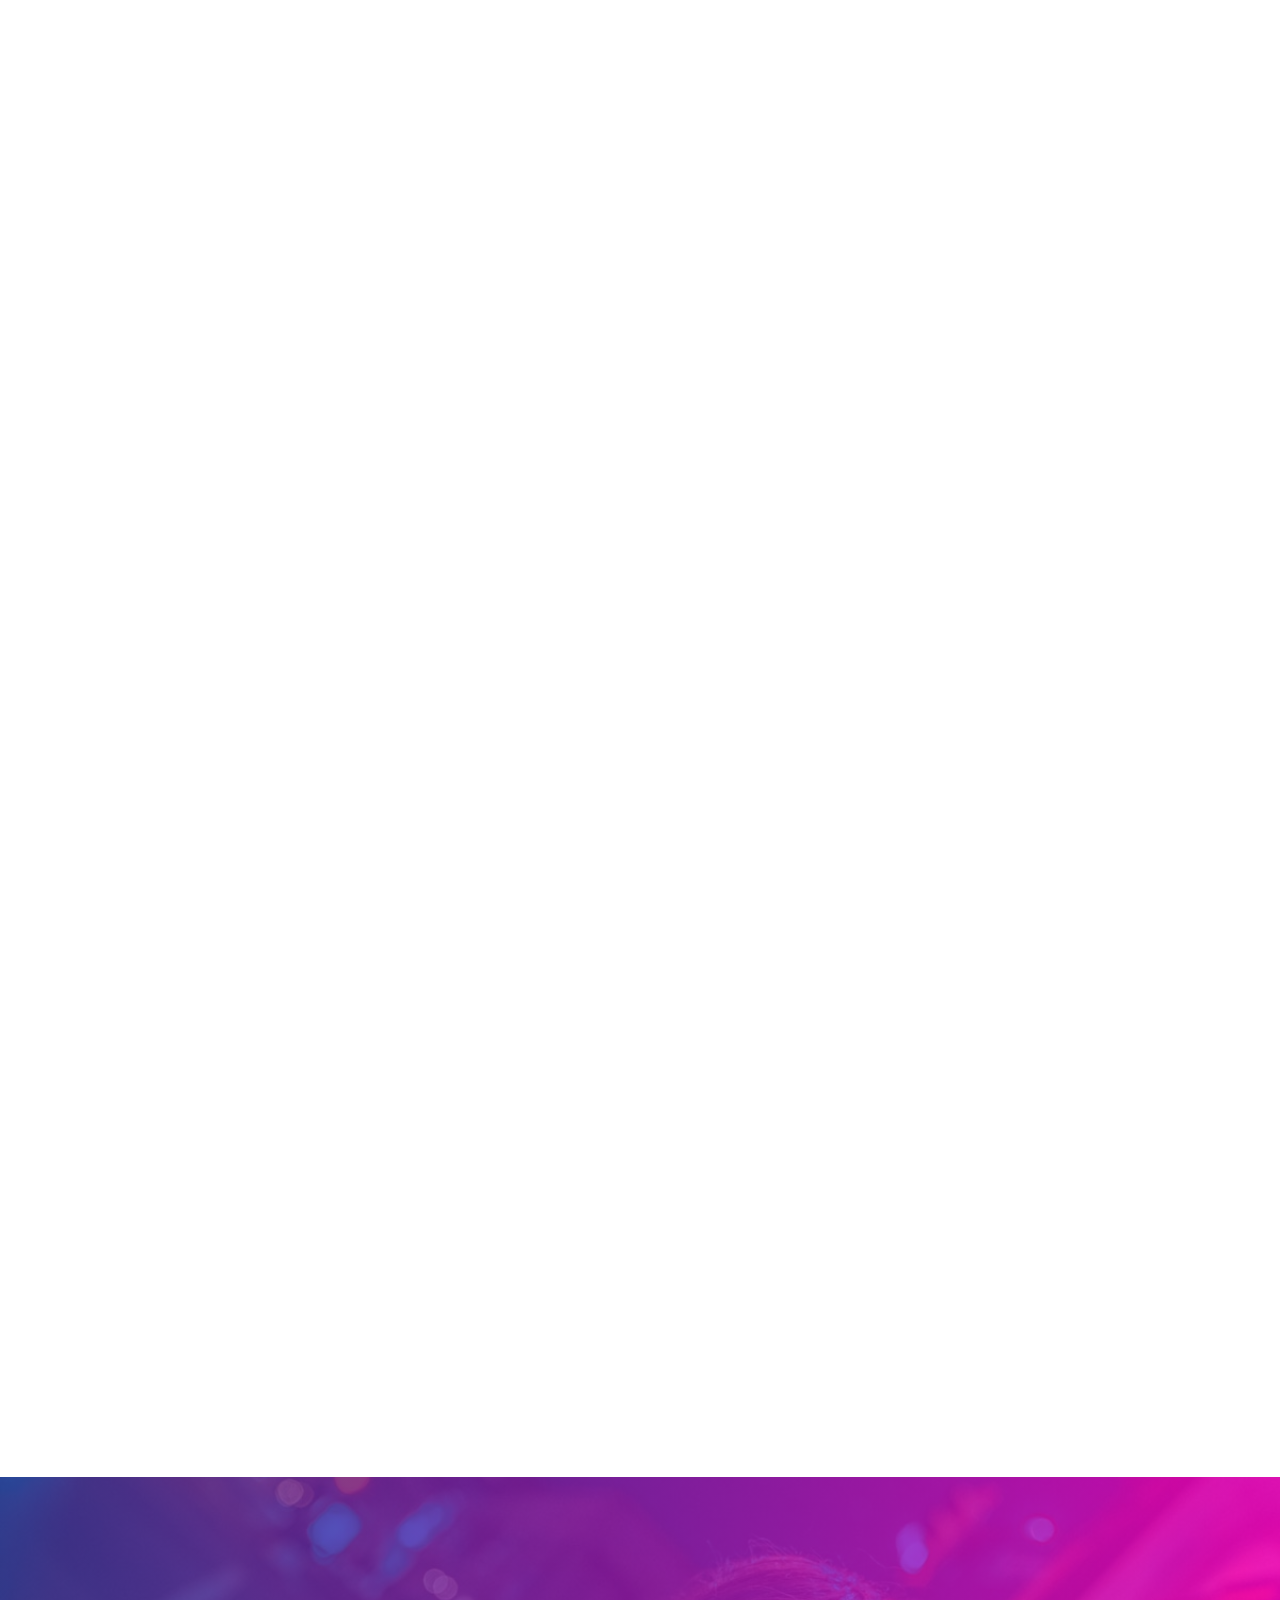
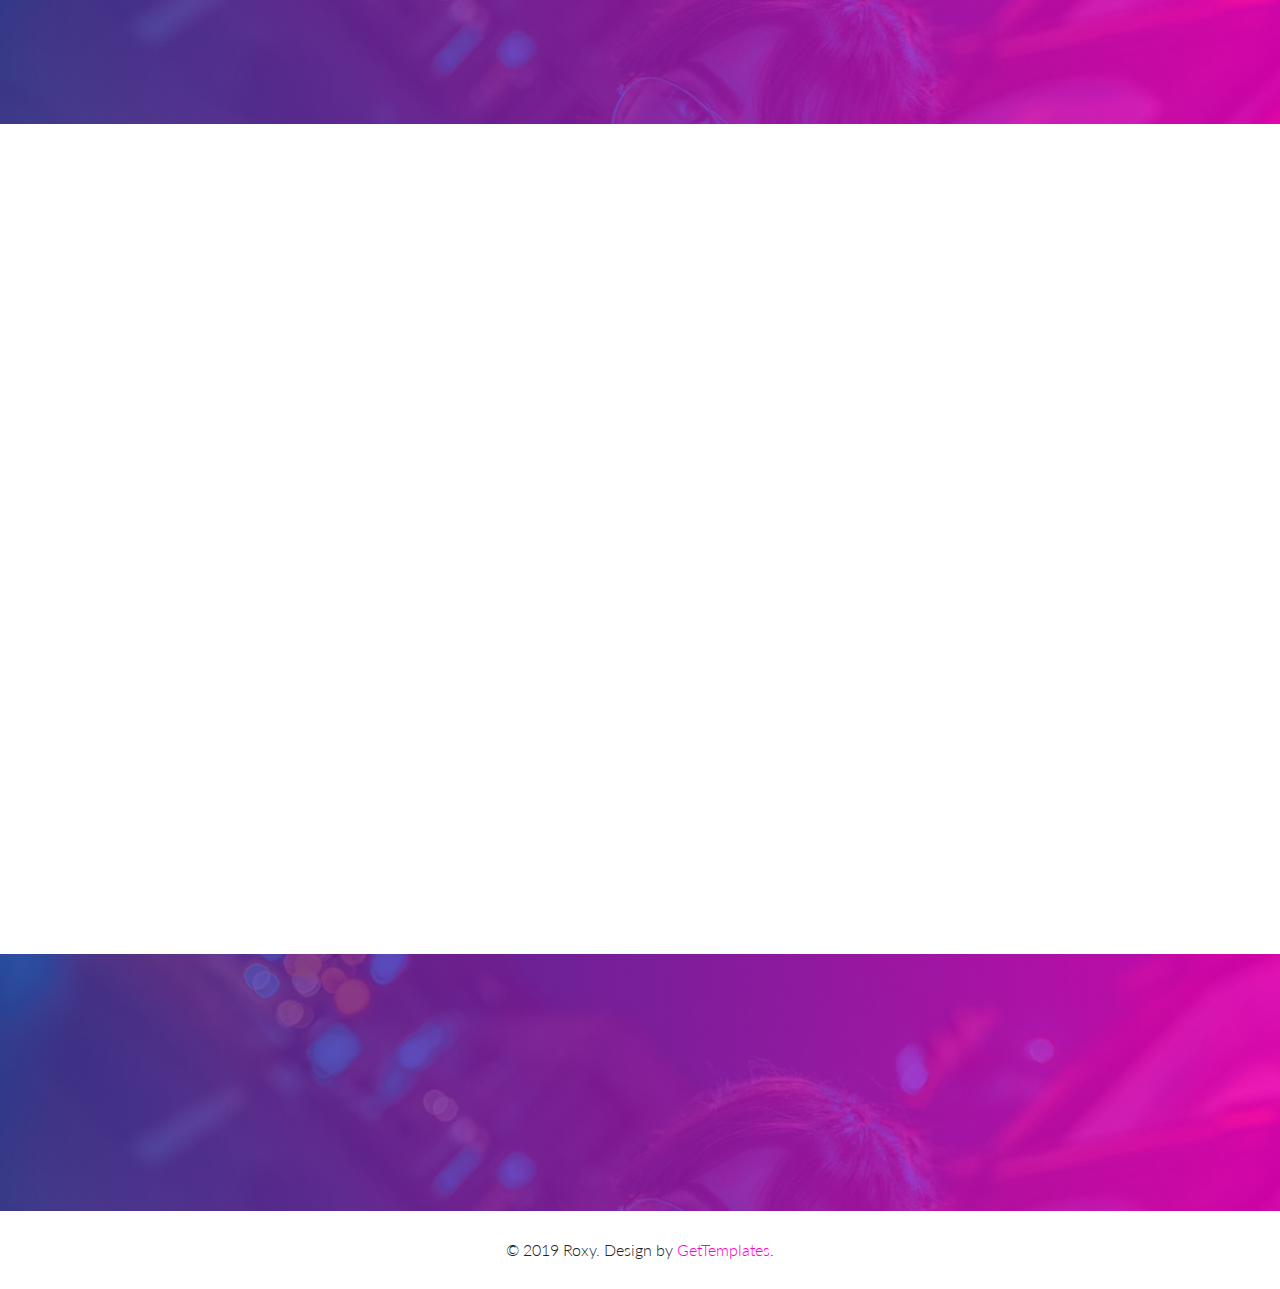
==== commit 9495559a: "add index and style and main js" ====
--- a/index.html
+++ b/index.html
@@ -303,147 +303,148 @@
     <!-- Portfolio -->
     <section id="Portfolio" class="bg-white">
         <div class="container">
-            <div class="section-content">
+            <div class="section-content" data-aos="fade-up">
                 <div class="section-heading text-center mb-5">
                     <h2>Our <b>Awesome</b> Works</h2>
                     <p>Praesent commodo cursus magna, vel scelerisque nisl consectetur et.
                         <br> pharetra augue. Donec id elit non mi.
                     </p>
                 </div>
-            </div>
-            <!-- End of Section Title -->
-            <div class="row">
-                <div class="col-md-12 portfolio-holder mt-3">
-                    <div class="Portfolio-filters text-center">
-                        <a class="active" data-filter="*">Show All</a>
-                        <a data-filter=".Minimalism">Minimalism</a>
-                        <a data-filter=".Vintage">Vintage</a>
-                        <a data-filter=".Creative">Creative</a>
-                    </div>
-                    <div class="grid-portfolio align-items-center" data-isotope='{ "itemSelector": ".grid-item", "layoutMode": "fitRows" }'>
-                        <!-- Portfolio Item -->
-                        <div class="grid-item Minimalism" data-aos="fade-up">
-                            <div class="grid-item-wrapper">
-                                <img src="Image/photo-1.jpg" alt="portfolio-img" class="portfolio-item">
-                                <div class="grid-info">
-                                    <div class="grid-link d-flex justify-content-center">
-                                        <a class="img-pop" data-rel="lightcase" href="Image/photo-1.jpg"
-                                            title="Photo-1">
+        
+                <div class="row">
+                    <div class="col-md-12 portfolio-holder mt-3">
+                        <!-- Btn Filter -->
+                        <div class="Portfolio-filters btn-filter d-flex justify-content-center">
+                            <a tabindex="0" class="is-checked" data-filter="*">Show All</a>
+                            <a tabindex="0" data-filter=".minimalism">Minimalism</a>
+                            <a tabindex="0" data-filter=".vintage">Vintage</a>
+                            <a tabindex="0" data-filter=".creative">Creative</a>
+                        </div>
+                        
+                        <div class="grid-portfolio" data-aos="fade-up">
+                            <div class="grid-sizer"></div>
+                            <div class="gutter-sizer"></div>
+                            <!-- Portfolio Item -->
+                            <div class="grid-item minimalism">
+                                <div class="grid-item-wrapper">
+                                    <img src="Image/photo-1.jpg" alt="portfolio-img" class="portfolio-item">
+                                    <div class="grid-info">
+                                        <div class="grid-link d-flex justify-content-center">
+                                            <a class="img-pop"  title="Photo-1">
                                             <span><i class="fa fa-arrows"></i></span>
-                                        </a>
-                                        <a class="ext-link" href="https://unsplash.com/" target="_blank">
-                                            <span><i class="fa fa-link"></i></span>
-                                        </a>
-                                    </div>
-                                    <div class="grid-title">
-                                        <h4>Camera</h4>
-                                    </div>
-                                </div>
-
-                            </div>
-                        </div>
-                        <div class="grid-item  Vintage" data-aos="fade-up">
-                            <div class="grid-item-wrapper">
-                                <img src="Image/photo-6.jpg" alt="portfolio-img" class="portfolio-item">
-                                <div class="grid-info">
-                                    <div class="grid-link d-flex justify-content-center">
-                                        <a class="img-pop" data-rel="lightcase" href="Image/photo-6.jpg"
-                                            title="Photo-1">
+                                            </a>
+                                            <a class="ext-link" href="https://unsplash.com/" target="_blank">
+                                                <span><i class="fa fa-link"></i></span>
+                                            </a>
+                                        </div>
+                                        <div class="grid-title">
+                                            <h4>Camera</h4>
+                                        </div>
+                                    </div>
+    
+                                </div>
+                            </div>
+                            
+                            <div class="grid-item vintage" >
+                                <div class="grid-item-wrapper">
+                                    <img src="Image/photo-6.jpg" alt="portfolio-img" class="portfolio-item">
+                                    <div class="grid-info">
+                                        <div class="grid-link d-flex justify-content-center">
+                                            <a class="img-pop"  title="Photo-1">
                                             <span><i class="fa fa-arrows"></i></span>
-                                        </a>
-                                        <a class="ext-link" href="https://unsplash.com/" target="_blank">
-                                            <span><i class="fa fa-link"></i></span>
-                                        </a>
-                                    </div>
-                                    <div class="grid-title">
-                                        <h4>Flower</h4>
-                                    </div>
-                                </div>
-
-                            </div>
-                        </div>
-                        <div class="grid-item Creative" data-aos="fade-up">
-                            <div class="grid-item-wrapper">
-                                <img src="Image/photo-2.jpg" alt="portfolio-img" class="portfolio-item">
-                                <div class="grid-info">
-                                    <div class="grid-link d-flex justify-content-center">
-                                        <a class="img-pop" data-rel="lightcase" href="Image/photo-2.jpg"
-                                            title="Tracy Portrait">
+                                            </a>
+                                            <a class="ext-link" href="https://unsplash.com/" target="_blank">
+                                                <span><i class="fa fa-link"></i></span>
+                                            </a>
+                                        </div>
+                                        <div class="grid-title">
+                                            <h4>Flower</h4>
+                                        </div>
+                                    </div>
+    
+                                </div>
+                            </div>
+                            
+                            <div class="grid-item creative grid-item-height" >
+                                <div class="grid-item-wrapper">
+                                    <img src="Image/photo-2.jpg" alt="portfolio-img" class="portfolio-item">
+                                    <div class="grid-info">
+                                        <div class="grid-link d-flex justify-content-center">
+                                            <a class="img-pop" title="Photo-1">
                                             <span><i class="fa fa-arrows"></i></span>
-                                        </a>
-                                        <a class="ext-link" href="https://unsplash.com/" target="_blank">
-                                            <span><i class="fa fa-link"></i></span>
-                                        </a>
-                                    </div>
-                                    <div class="grid-title">
-                                        <h4>Breakfast</h4>
-                                    </div>
-                                </div>
-
-                            </div>
-                        </div>
-                        <div class="grid-item Creative" data-aos="fade-up">
-                            <div class="grid-item-wrapper">
-                                <img src="Image/photo-4.jpg" alt="portfolio-img" class="portfolio-item">
-                                <div class="grid-info">
-                                    <div class="grid-link d-flex justify-content-center">
-                                        <a class="img-pop" data-rel="lightcase" href="Image/photo-4.jpg"
-                                            title="Photo-1">
+                                            </a>
+                                            <a class="ext-link" href="https://unsplash.com/" target="_blank">
+                                                <span><i class="fa fa-link"></i></span>
+                                            </a>
+                                        </div>
+                                        <div class="grid-title">
+                                            <h4>Breakfast</h4>
+                                        </div>
+                                    </div>
+    
+                                </div>
+                            </div>
+                            
+                            <div class="grid-item creative">
+                                <div class="grid-item-wrapper">
+                                    <img src="Image/photo-7.jpg" alt="portfolio-img" class="portfolio-item">
+                                    <div class="grid-info">
+                                        <div class="grid-link d-flex justify-content-center">
+                                            <a class="img-pop" title="Photo-1">
                                             <span><i class="fa fa-arrows"></i></span>
-                                        </a>
-                                        <a class="ext-link" href="https://unsplash.com/" target="_blank">
-                                            <span><i class="fa fa-link"></i></span>
-                                        </a>
-                                    </div>
-                                    <div class="grid-title">
-                                        <h4>Chair</h4>
-                                    </div>
-                                </div>
-
-                            </div>
-                        </div>
-
-                        <div class="grid-item Vintage" data-aos="fade-up">
-                            <div class="grid-item-wrapper">
-                                <img src="Image/photo-7.jpg" alt="portfolio-img" class="portfolio-item">
-                                <div class="grid-info">
-                                    <div class="grid-link d-flex justify-content-center">
-                                        <a class="img-pop" data-rel="lightcase" href="Image/photo-7.jpg"
-                                            title="Bookself">
+                                            </a>
+                                            <a class="ext-link" href="https://unsplash.com/" target="_blank">
+                                                <span><i class="fa fa-link"></i></span>
+                                            </a>
+                                        </div>
+                                        <div class="grid-title">
+                                            <h4>Chair</h4>
+                                        </div>
+                                    </div>
+    
+                                </div>
+                            </div>
+                            
+                            <div class="grid-item vintage" >
+                                <div class="grid-item-wrapper">
+                                    <img src="Image/photo-4.jpg" alt="portfolio-img" class="portfolio-item">
+                                    <div class="grid-info">
+                                        <div class="grid-link d-flex justify-content-center">
+                                            <a class="img-pop" title="Photo-1">
                                             <span><i class="fa fa-arrows"></i></span>
-                                        </a>
-                                        <a class="ext-link" href="https://unsplash.com/" target="_blank">
-                                            <span><i class="fa fa-link"></i></span>
-                                        </a>
-                                    </div>
-                                    <div class="grid-title">
-                                        <h4>Hidden Book</h4>
-                                    </div>
-                                </div>
-
-                            </div>
-                        </div>
-                        <div class="grid-item Creative" data-aos="fade-up">
-                            <div class="grid-item-wrapper">
-                                <img src="Image/photo-9.jpg" alt="portfolio-img" class="portfolio-item">
-                                <div class="grid-info">
-                                    <div class="grid-link d-flex justify-content-center">
-                                        <a class="img-pop" data-rel="lightcase" href="Image/photo-9.jpg"
-                                            title="Photo-1">
+                                            </a>
+                                            <a class="ext-link" href="https://unsplash.com/" target="_blank">
+                                                <span><i class="fa fa-link"></i></span>
+                                            </a>
+                                        </div>
+                                        <div class="grid-title">
+                                            <h4>Hidden Book</h4>
+                                        </div>
+                                    </div>
+    
+                                </div>
+                            </div>
+                            
+                            <div class="grid-item creative" >
+                                <div class="grid-item-wrapper">
+                                    <img src="Image/photo-9.jpg" alt="portfolio-img" class="portfolio-item">
+                                    <div class="grid-info">
+                                        <div class="grid-link d-flex justify-content-center">
+                                            <a class="img-pop" title="Photo-1">
                                             <span><i class="fa fa-arrows"></i></span>
-                                        </a>
-                                        <a class="ext-link" href="https://unsplash.com/" target="_blank">
-                                            <span><i class="fa fa-link"></i></span>
-                                        </a>
-                                    </div>
-                                    <div class="grid-title">
-                                        <h4>Red</h4>
-                                    </div>
-                                </div>
-
-                            </div>
-                        </div>
-
+                                            </a>
+                                            <a class="ext-link" href="https://unsplash.com/" target="_blank">
+                                                <span><i class="fa fa-link"></i></span>
+                                            </a>
+                                        </div>
+                                        <div class="grid-title">
+                                            <h4>Red</h4>
+                                        </div>
+                                    </div>
+    
+                                </div>
+                            </div>
+                        </div>
                     </div>
                 </div>
             </div>
--- a/css/style.css
+++ b/css/style.css
@@ -479,13 +479,19 @@
     font-size: 20px;
     color: #000;
 }
-
 .grid-portfolio {
-    padding-left: 95px;
-    padding-right: 90px;
-}
-.grid-item { width: 25%; }
-.grid-item--width2 { width: 50%; }
+    overflow: hidden;
+}
+
+.gutter-sizer {
+    width: 4%;
+}
+
+.grid-sizer,
+.grid-item {
+    width: 32%;
+}
+
 .grid-item {
     margin-bottom: 20px;
     border-radius: 5px;
@@ -496,7 +502,9 @@
     top: 50%;
     opacity: 1;
 }
-
+.grid-item-wrapper{
+    margin-left: 16px;
+}
 .grid-item-wrapper:before {
     content: '';
     display: block;
@@ -522,9 +530,11 @@
     opacity: 0;
     transition: all .3s ease;
 }
+
 .grid-title {
     text-align: center;
 }
+
 /* Portfolio */
 
 /* client-slider */
